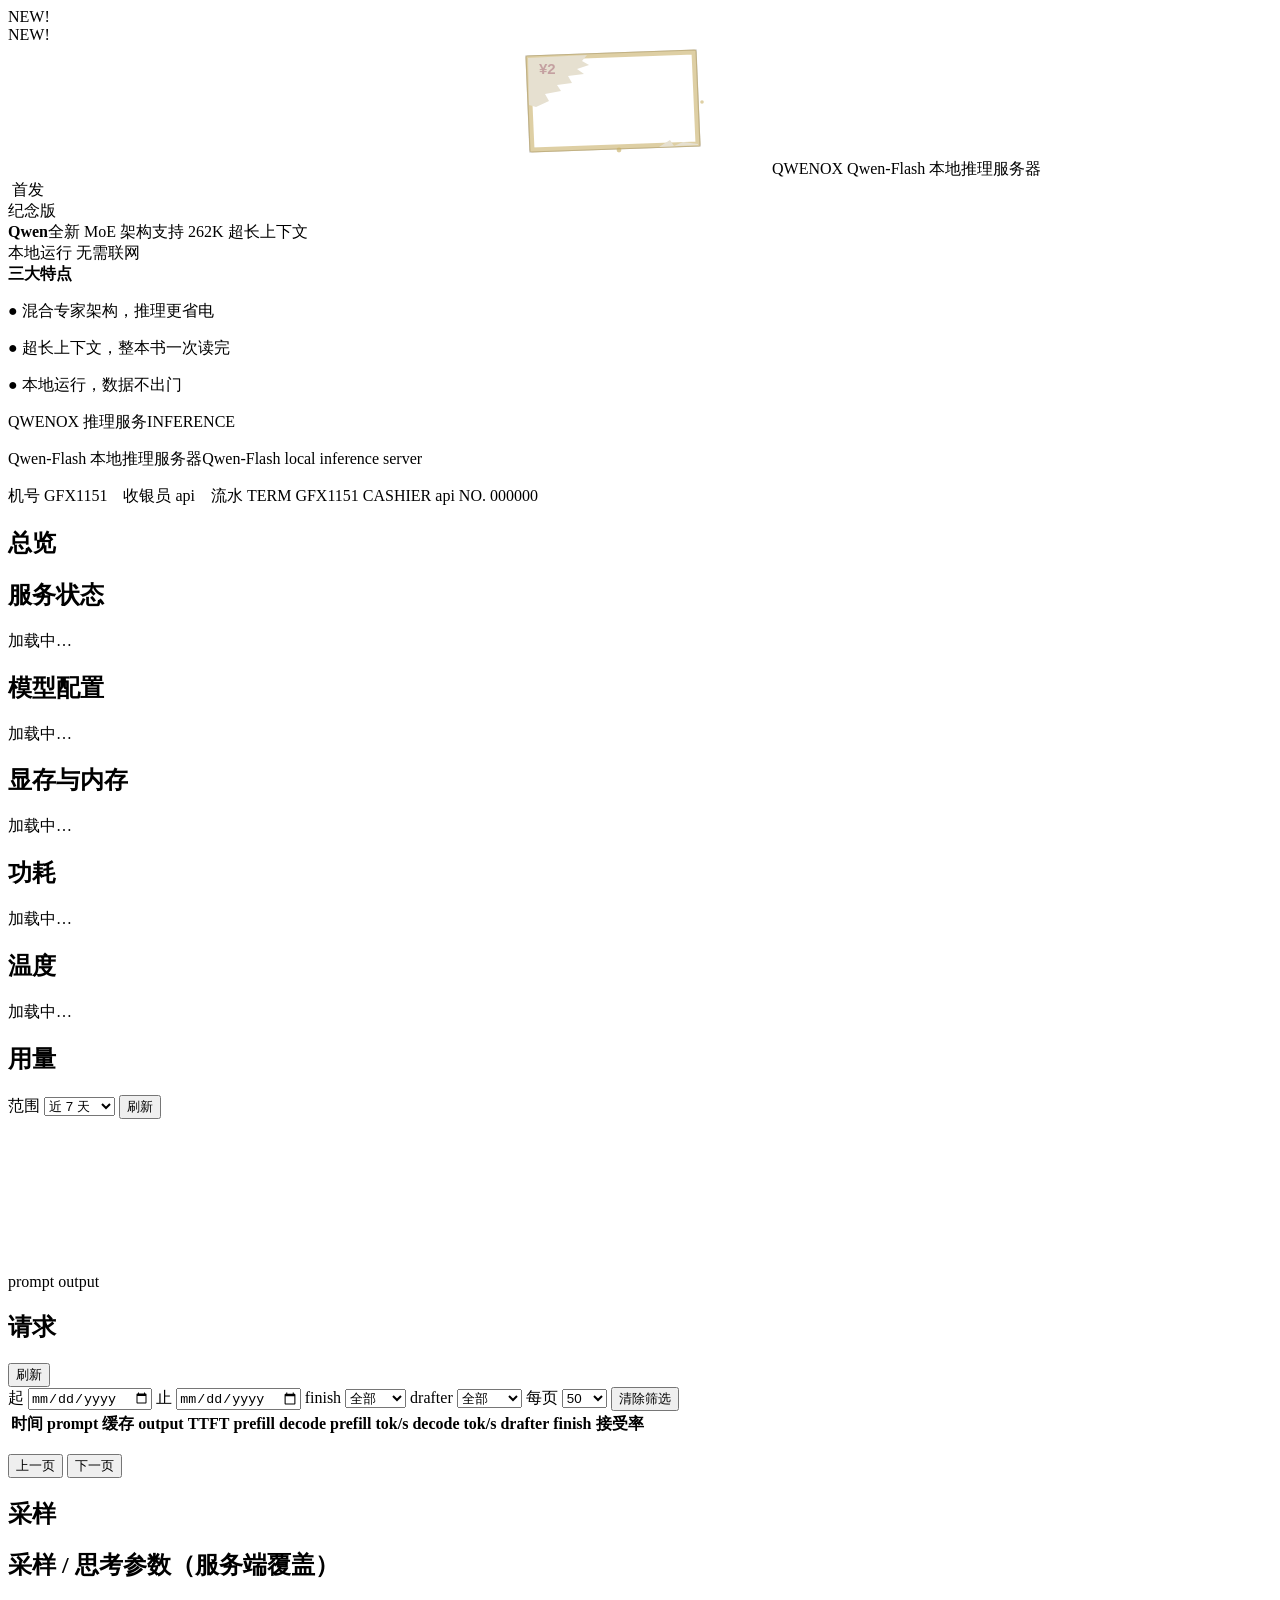
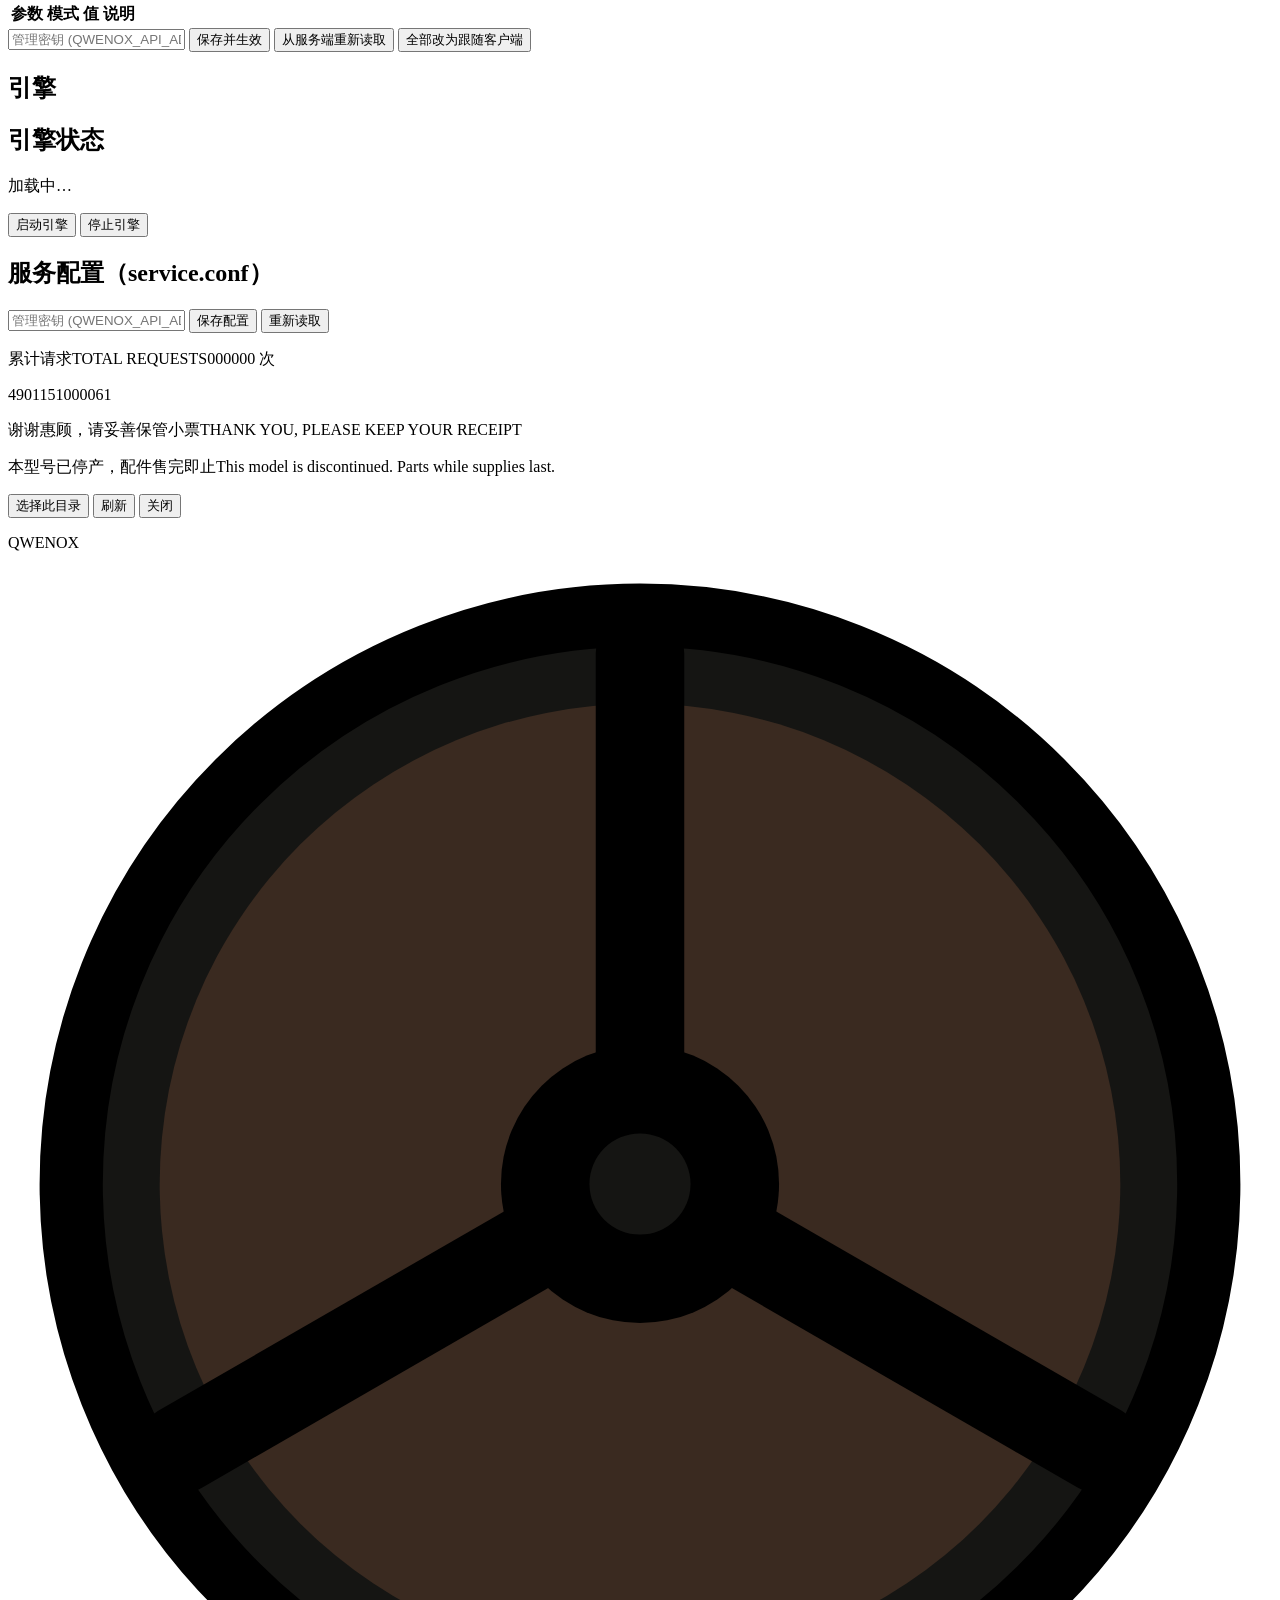
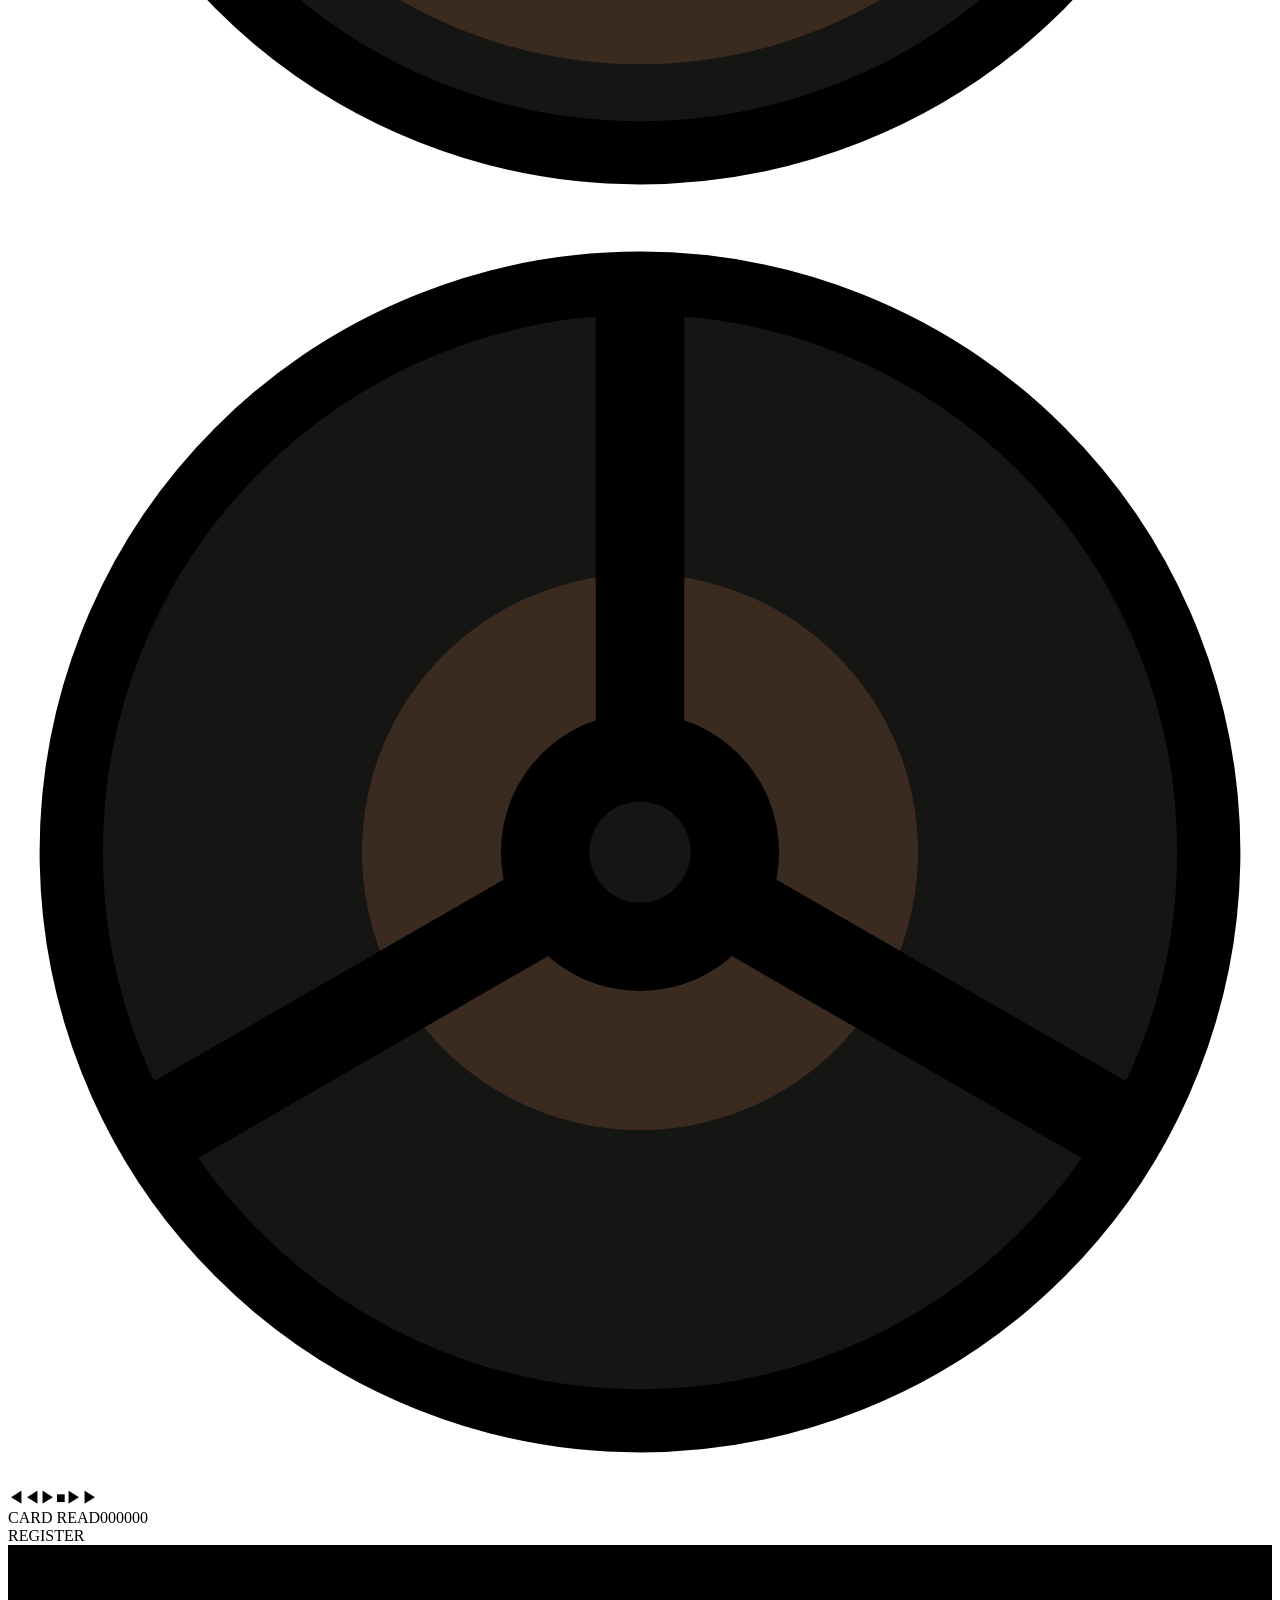
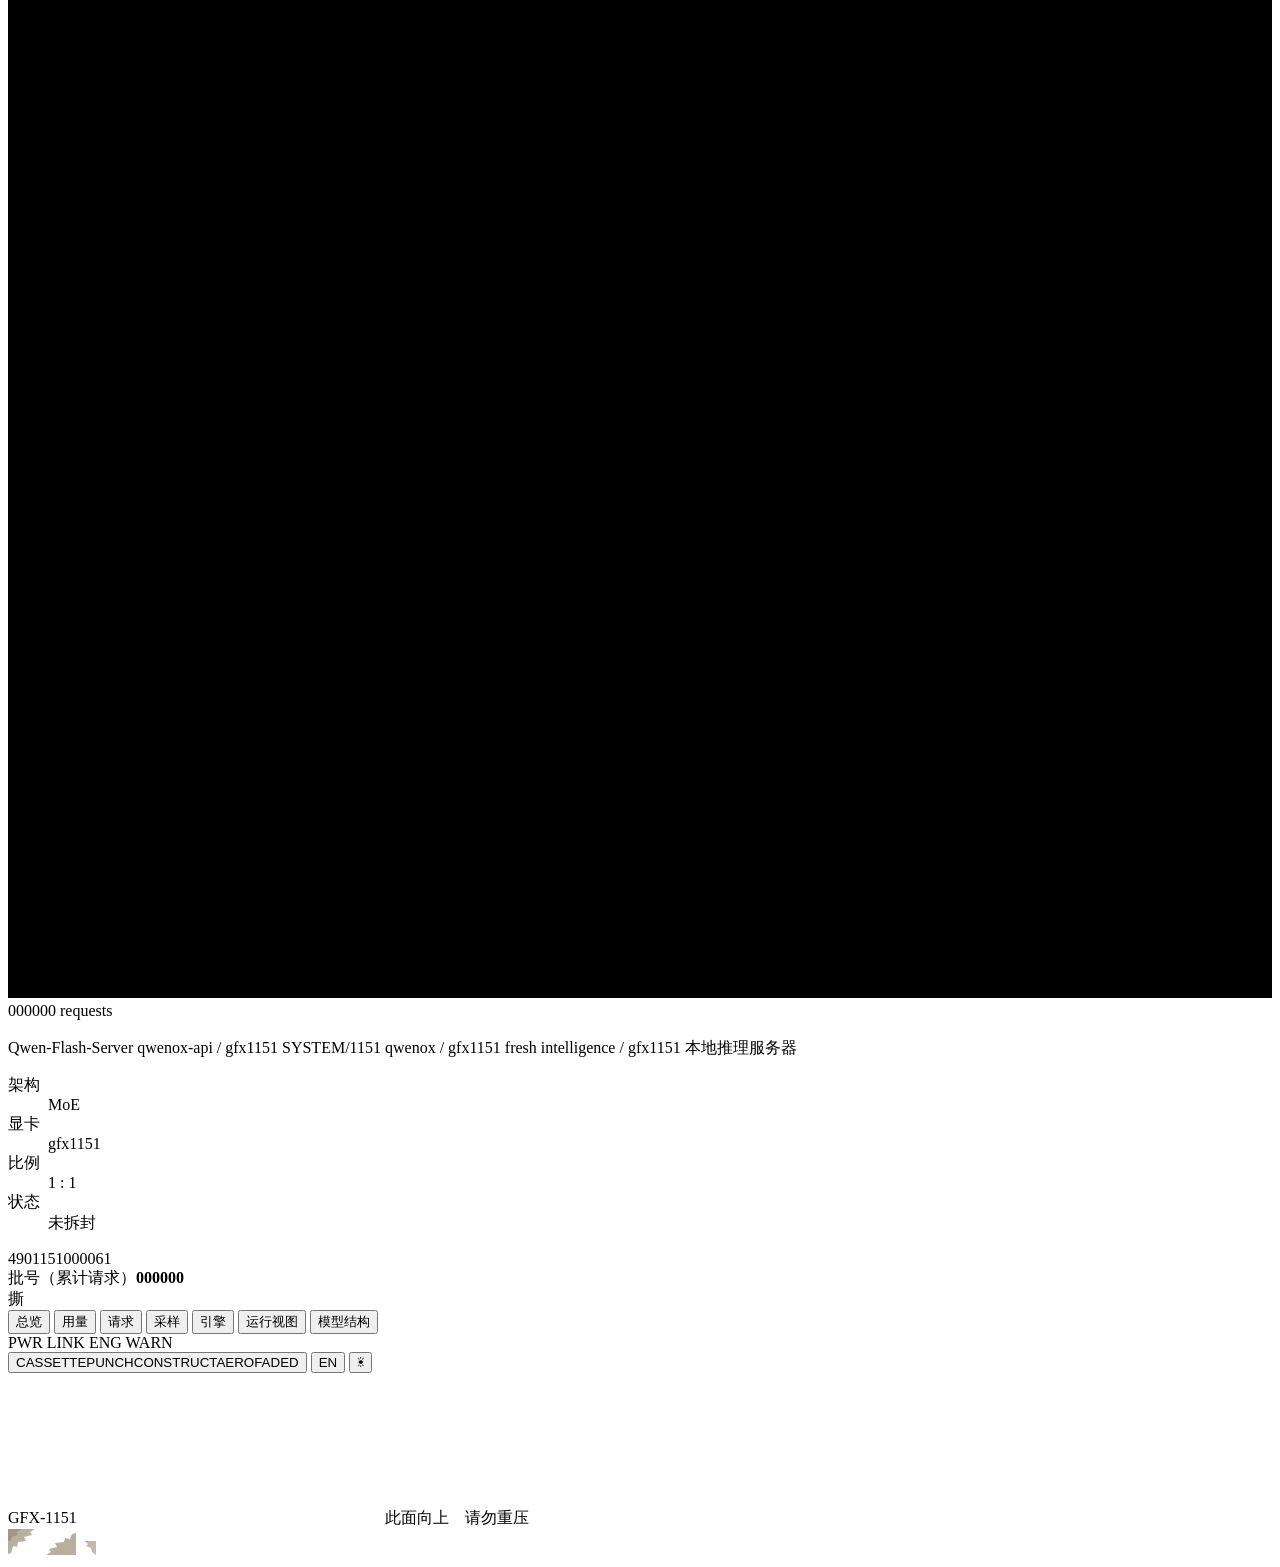
==== src/api/static/index.html @ dedb058b "style：增加faded主题" ====
<!DOCTYPE html>
<html lang="zh-CN" data-style="cassette">
<head>
<meta charset="utf-8">
<meta name="viewport" content="width=device-width, initial-scale=1">
<title data-i18n="app.title">Qwen-Flash-Server 控制台</title>
<!-- 界面风格：每份皮肤的规则都挂在 <html data-style="..."> 下，全部预加载，切换只改属性（不闪屏）。
     新增风格 = 新 skin-*.css + 这里一行 link + app.js STYLES 一项 + 下面脚本白名单一项。 -->
<link rel="stylesheet" href="/skin-cassette.css">
<link rel="stylesheet" href="/skin-punch.css">
<link rel="stylesheet" href="/skin-constructivist.css">
<link rel="stylesheet" href="/skin-aero.css">
<link rel="stylesheet" href="/skin-faded.css">
<script>
  // 首帧前定好风格与明暗，避免先按默认皮肤画一帧再跳；按钮状态由 app.js initStyle/initTheme 同步
  (function () {
    var d = document.documentElement, s = null, t = null;
    try { s = localStorage.getItem("qwenox-style"); t = localStorage.getItem("qwenox-theme"); } catch (e) { /* 隐私模式 */ }
    if (s === "cassette" || s === "punch" || s === "constructivist" || s === "aero" || s === "faded") d.dataset.style = s;
    d.dataset.theme = t || (window.matchMedia("(prefers-color-scheme: dark)").matches ? "dark" : "light");
  })();
</script>
</head>
<body>
<!-- 整页是一台机器：左屏（全部页面内容）、右侧模块、底部按键/指示灯条、铭牌。
     卡带风格 = CRT 绿屏 + 走带模块；打孔机风格 = 连续打印纸 + 读卡机/寄存器灯板；
     构成主义风格 = 红黑新闻纸印刷页 + 海报构图（红楔刺入白圆）；
     Frutiger Aero = 蓝天绿地 + 玻璃面板 + 叶片和水泡；
     褪色包装 = 晒了二十年的推理引擎包装盒（顶面 / 盒面 / 侧板 / 底封口），数据都在一张贴上去的热敏小票上。
     app.js 只按 id / class 取元素，外壳结构纯展示；某一风格专用的装饰件带 .deco-<风格名>，其它风格下隐藏。
     .card 上的 data-seq 是打孔机风格卡片右端序号区打的 8 个字符（app.js 生成孔位）。 -->
<div class="chassis">

<div class="crt">
<!-- 褪色包装的盒面印刷：插画两层（褪色 / 价签下的原色，app.js buildFadedDeco 填入）、日晒、价签残留、
     商标、角色框、卖点。印死在盒上，不随数据变；其它皮肤经 .deco-faded 隐藏 -->
<div class="fade-face deco-faded" aria-hidden="true">
  <div class="fade-print fade-print-old"><div class="fade-burst">NEW!</div></div>
  <div class="fade-sun"></div>
  <div class="fade-print fade-print-orig"><div class="fade-burst">NEW!</div></div>
  <svg class="fade-residue" width="760" height="130">
    <polygon points="518,12 688,6 692,102 522,108" fill="none" stroke="rgba(70,58,36,.38)" stroke-width="1.2"/>
    <polygon points="520,14 686,8 690,100 524,106" fill="none" stroke="rgba(200,176,104,.6)" stroke-width="5" stroke-linejoin="round"/>
    <path d="M520,14 L579,11 L574,17 L581,21 L569,25 L576,30 L560,32 L564,39 L549,41 L553,47 L537,50 L541,57 L528,63 L521,61 Z" fill="#E6E0D0"/>
    <text x="531" y="30" fill="#C4A0A0" font-family="Bahnschrift, Arial" font-weight="700" font-size="15">¥2</text>
    <path d="M651,103 L662,96 L666,102 L675,98 L690,100 L690,101 Z" fill="#E6E0D0"/>
    <circle cx="611" cy="106" r="2.4" fill="rgba(200,176,104,.65)"/>
    <circle cx="694" cy="58" r="1.8" fill="rgba(200,176,104,.6)"/>
  </svg>
  <span class="fade-logo">QWENOX</span>
  <span class="fade-logo-sub">Qwen-Flash 本地推理服务器</span>
  <span class="fade-thumb"></span>
  <div class="fade-qwen">
    <div class="fade-qwen-bg"></div>
    <img src="/qwen-faded.png" alt="">
    <span class="fade-badge">首发<br>纪念版</span>
    <div class="fade-qwen-copy"><b>Qwen</b>全新 MoE 架构<span>支持 262K 超长上下文<br>本地运行 无需联网</span></div>
  </div>
  <div class="fade-feat">
    <b>三大特点</b>
    <p>● 混合专家架构，推理更省电</p>
    <p>● 超长上下文，整本书一次读完</p>
    <p>● 本地运行，数据不出门</p>
  </div>
</div>
<div class="crt-glass">
<span class="fade-tape fade-tape-l deco-faded" aria-hidden="true"></span>
<span class="fade-tape fade-tape-r deco-faded" aria-hidden="true"></span>
<main class="main">
  <!-- 褪色包装：小票票头（流水号 = 累计请求数） -->
  <header class="fade-rhead deco-faded" aria-hidden="true">
    <span class="fade-shop">QWENOX <span class="fade-zh">推理服务</span><span class="fade-en">INFERENCE</span></span>
    <p><span class="fade-zh">Qwen-Flash 本地推理服务器</span><span class="fade-en">Qwen-Flash local inference server</span></p>
    <p class="muted"><span class="fade-zh">机号 GFX1151　收银员 api　流水 </span><span class="fade-en">TERM GFX1151  CASHIER api  NO. </span><span class="fade-count">000000</span></p>
  </header>
  <div class="fade-rrule dbl deco-faded" aria-hidden="true"></div>
  <!-- ======================= 总览 ======================= -->
  <section class="page" id="page-overview">
    <header class="page-head">
      <h1 data-i18n="nav.overview">总览</h1>
      <span class="muted" id="overview-stamp"></span>
    </header>
    <div class="grid">
      <div class="card" data-seq="OVST0010">
        <h2 data-i18n="ov.status">服务状态</h2>
        <dl class="kv" id="ov-status"><div class="kv-row muted" data-i18n="common.loading">加载中…</div></dl>
      </div>
      <div class="card" data-seq="OVMD0020">
        <h2 data-i18n="ov.model">模型配置</h2>
        <dl class="kv" id="ov-model"><div class="kv-row muted" data-i18n="common.loading">加载中…</div></dl>
      </div>
      <div class="card" data-seq="OVMM0030">
        <h2 data-i18n="ov.mem">显存与内存</h2>
        <div id="mem-bars" class="bars"><span class="muted" data-i18n="common.loading">加载中…</span></div>
        <dl class="kv" id="ov-memory"></dl>
      </div>
      <div class="card" data-seq="OVPW0040">
        <h2 data-i18n="ov.power">功耗</h2>
        <dl class="kv" id="ov-power"><div class="kv-row muted" data-i18n="common.loading">加载中…</div></dl>
      </div>
      <div class="card" data-seq="OVTP0050">
        <h2 data-i18n="ov.temp">温度</h2>
        <div id="temp-bars" class="bars"><span class="muted" data-i18n="common.loading">加载中…</span></div>
        <p class="note muted" id="temp-note"></p>
      </div>
    </div>
  </section>

  <!-- ======================= 用量 ======================= -->
  <!-- .fill 页撑满屏幕高度：页头/筛选/分页固定，只有表格或图表区域伸缩（见 skin-*.css .page.fill） -->
  <section class="page fill hidden" id="page-usage">
    <header class="page-head">
      <h1 data-i18n="nav.usage">用量</h1>
      <div class="head-tools">
        <label class="muted"><span data-i18n="usage.range">范围</span>
          <select id="usage-range">
            <option value="7" selected data-i18n="usage.d7">近 7 天</option>
            <option value="14" data-i18n="usage.d14">近 14 天</option>
            <option value="30" data-i18n="usage.d30">近 30 天</option>
          </select>
        </label>
        <button class="btn" id="usage-refresh" data-i18n="common.refresh">刷新</button>
        <span class="muted" id="usage-stamp"></span>
      </div>
    </header>
    <div class="card fill-card">
      <div class="totals" id="usage-totals"></div>
      <div class="chart-box"><canvas id="usage-chart"></canvas>
        <div id="usage-tip" class="chart-tip hidden" role="tooltip"></div></div>
      <div class="card-foot">
        <div class="legend"><span class="lg lg-prompt"></span>prompt
          <span class="lg lg-gen"></span>output</div>
        <p class="note muted" id="usage-note"></p>
      </div>
    </div>
  </section>

  <!-- ======================= 请求 ======================= -->
  <section class="page fill hidden" id="page-requests">
    <header class="page-head">
      <h1 data-i18n="nav.requests">请求</h1>
      <div class="head-tools">
        <button class="btn" id="req-refresh" data-i18n="common.refresh">刷新</button>
        <span class="muted" id="req-stamp"></span>
      </div>
    </header>
    <div class="card fill-card">
      <div class="filters">
        <label><span data-i18n="req.from">起</span> <input type="date" id="req-from"></label>
        <label><span data-i18n="req.to">止</span> <input type="date" id="req-to"></label>
        <label>finish <select id="req-finish"><option value="" data-i18n="common.all">全部</option>
          <option>stop</option><option>length</option><option>cancel</option>
          <option>error</option><option>other</option></select></label>
        <label>drafter <select id="req-drafter"><option value="" data-i18n="common.all">全部</option>
          <option>serial</option><option>mtp</option><option>dflash2</option>
          <option>ngram</option><option>chain</option><option>other</option></select></label>
        <label><span data-i18n="req.size">每页</span> <select id="req-size">
          <option>25</option><option selected>50</option><option>100</option>
        </select></label>
        <button class="btn" id="req-clear" data-i18n="req.clear">清除筛选</button>
      </div>
      <div class="table-wrap">
      <table class="table" id="req-table">
        <thead><tr>
          <th data-i18n="req.time">时间</th><th class="r">prompt</th>
          <th class="r" data-i18n="req.cache">缓存</th>
          <th class="r">output</th><th class="r">TTFT</th><th class="r">prefill</th>
          <th class="r">decode</th><th class="r">prefill tok/s</th>
          <th class="r">decode tok/s <span class="th-avg" id="req-avg-decode"></span></th>
          <th>drafter</th><th>finish</th><th class="r" data-i18n="req.accept">接受率</th>
        </tr></thead>
        <tbody></tbody>
      </table>
      </div>
      <div class="card-foot pager">
        <p class="note muted" id="req-note"></p>
        <div class="pager-ctl">
          <button class="btn" id="req-prev" data-i18n="req.prev_page">上一页</button>
          <span id="req-pageinfo" class="muted"></span>
          <button class="btn" id="req-next" data-i18n="req.next_page">下一页</button>
        </div>
      </div>
    </div>
  </section>

  <!-- ======================= 采样 ======================= -->
  <section class="page hidden" id="page-sample">
    <header class="page-head">
      <h1 data-i18n="nav.sample">采样</h1>
      <span class="muted small" id="ovr-meta"></span>
    </header>
    <div class="card" data-seq="SMPL0010">
      <h2 data-i18n="ovr.title">采样 / 思考参数（服务端覆盖）</h2>
      <p class="note muted ovr-hint" data-i18n="ovr.hint"></p>
      <div class="table-wrap">
      <table class="table" id="ovr-table">
        <thead><tr>
          <th data-i18n="ovr.th_param">参数</th><th data-i18n="ovr.th_mode">模式</th>
          <th data-i18n="ovr.th_value">值</th><th data-i18n="ovr.th_note">说明</th>
        </tr></thead>
        <tbody id="ovr-body"></tbody>
      </table>
      </div>
      <div class="head-tools ovr-actions">
        <input id="ovr-key" type="password" class="hidden"
               placeholder="管理密钥 (QWENOX_API_ADMIN_KEY)" data-i18n-placeholder="ovr.key_ph">
        <button class="btn primary" id="ovr-save" data-i18n="ovr.save">保存并生效</button>
        <button class="btn" id="ovr-reload" data-i18n="ovr.reload">从服务端重新读取</button>
        <button class="btn" id="ovr-clear" data-i18n="ovr.clear">全部改为跟随客户端</button>
        <span class="muted small" id="ovr-status"></span>
      </div>
      <p class="note form-err hidden" id="ovr-err"></p>
    </div>
  </section>
  <!-- ======================= 引擎 / 设置 ======================= -->
  <section class="page hidden" id="page-engine">
    <header class="page-head">
      <h1 data-i18n="nav.engine">引擎</h1>
      <span class="muted" id="eng-stamp"></span>
    </header>
    <div class="card" data-seq="ENGS0010">
      <h2 data-i18n="eng.status">引擎状态</h2>
      <dl class="kv" id="eng-status"><div class="kv-row muted" data-i18n="common.loading">加载中…</div></dl>
      <div class="head-tools eng-actions" id="eng-actions">
        <button class="btn primary" id="eng-start" data-i18n="eng.start">启动引擎</button>
        <button class="btn" id="eng-stop" data-i18n="eng.stop">停止引擎</button>
      </div>
      <p class="note muted hidden" id="eng-nocontrol" data-i18n="eng.nocontrol"></p>
      <p class="note form-err hidden" id="eng-err"></p>
    </div>
    <div class="card" data-seq="ENGC0020">
      <h2 data-i18n="cfg.title">服务配置（service.conf）</h2>
      <p class="note muted cfg-hint" data-i18n="cfg.hint"></p>
      <div id="cfg-form"></div>
      <div class="head-tools cfg-actions">
        <input id="cfg-key" type="password" class="hidden"
               placeholder="管理密钥 (QWENOX_API_ADMIN_KEY)" data-i18n-placeholder="ovr.key_ph">
        <button class="btn primary" id="cfg-save" data-i18n="cfg.save">保存配置</button>
        <button class="btn" id="cfg-reload" data-i18n="cfg.reload">重新读取</button>
        <span class="muted small" id="cfg-status"></span>
      </div>
      <p class="note form-err hidden" id="cfg-err"></p>
    </div>
  </section>
  <!-- 褪色包装：小票票尾 -->
  <div class="fade-rrule dbl deco-faded" aria-hidden="true"></div>
  <footer class="fade-rfoot deco-faded" aria-hidden="true">
    <p class="fade-rsum"><span><span class="fade-zh">累计请求</span><span class="fade-en">TOTAL REQUESTS</span></span><span><span class="fade-count">000000</span><span class="fade-zh"> 次</span></span></p>
    <span class="fade-barcode" data-code="4901151000061"></span>
    <p class="muted">4901151000061</p>
    <div class="fade-rrule"></div>
    <p><span class="fade-zh">谢谢惠顾，请妥善保管小票</span><span class="fade-en">THANK YOU, PLEASE KEEP YOUR RECEIPT</span></p>
    <p class="muted"><span class="fade-zh">本型号已停产，配件售完即止</span><span class="fade-en">This model is discontinued. Parts while supplies last.</span></p>
  </footer>
</main>

<!-- 文件选择弹窗：权重路径键的"浏览"按钮打开，可逐层进入项目根目录内的子目录（/admin/files，服务端限制越界） -->
<div class="fpick-overlay hidden" id="fpick">
  <div class="fpick">
    <div class="fpick-head">
      <span class="fpick-title" id="fpick-title"></span>
      <button class="btn hidden" id="fpick-here" data-i18n="cfg.pick_here">选择此目录</button>
      <button class="btn" id="fpick-refresh" data-i18n="common.refresh">刷新</button>
      <button class="btn" id="fpick-close" data-i18n="common.close">关闭</button>
    </div>
    <div class="fpick-list" id="fpick-list"></div>
    <p class="note muted fpick-foot" id="fpick-foot"></p>
  </div>
</div>
</div>
</div>

<!-- 右侧模块（纯指示，不可点）。卡带：推理中磁带轮转动，▶ / ■ 键随忙闲自动按下。
     打孔机：推理中读卡机一张张吸卡、寄存器灯乱闪，空闲灯停在固定图案，未启动全灭；计数器 = 累计请求数（/reqstat/page total）。
     构成主义：推理中红楔往复推进、小方块旋转，启动中红楔闪，未启动 / 断开时红色褪成灰；大号数字同为累计请求数。
     Frutiger Aero：推理中水泡上浮，启动中场景呼吸，未启动 / 断开时降低饱和度。 -->
<aside class="sidebar">
  <div class="brand">
    <div class="fade-mast deco-faded" aria-hidden="true">QWENOX</div>
    <div class="reel-window deco-cassette" aria-hidden="true">
      <svg class="reel reel-l" viewBox="-50 -50 100 100"><circle r="46" fill="#151513"/><circle r="38" fill="#3a2a20"/><circle r="45" fill="none" stroke="currentColor" stroke-width="5"/><g stroke="currentColor" stroke-width="7" stroke-linecap="round"><line x2="0" y2="-42"/><line x2="36.4" y2="21"/><line x2="-36.4" y2="21"/></g><circle r="11" fill="currentColor"/><circle r="4" fill="#151513"/></svg>
      <span class="tape-bridge"></span>
      <svg class="reel reel-r" viewBox="-50 -50 100 100"><circle r="46" fill="#151513"/><circle r="22" fill="#3a2a20"/><circle r="45" fill="none" stroke="currentColor" stroke-width="5"/><g stroke="currentColor" stroke-width="7" stroke-linecap="round"><line x2="0" y2="-42"/><line x2="36.4" y2="21"/><line x2="-36.4" y2="21"/></g><circle r="11" fill="currentColor"/><circle r="4" fill="#151513"/></svg>
    </div>
    <div class="transport deco-cassette" aria-hidden="true">
      <span class="tk">◀◀</span><span class="tk tk-play">▶</span><span class="tk tk-stop">■</span><span class="tk">▶▶</span>
    </div>
    <div class="reader deco-punch" aria-hidden="true">
      <div class="reader-window">
        <div class="hopper"><span class="dc"></span><span class="dc"></span><span class="dc"></span><span class="dc"></span><span class="dc"></span></div>
      </div>
      <div class="reader-caption"><span class="engr">CARD READ</span><span class="counter" id="reader-count">000000</span></div>
    </div>
    <div class="lampboard deco-punch" aria-hidden="true">
      <div class="lamps" id="lamps"></div>
      <span class="engr">REGISTER</span>
    </div>
    <svg class="proun deco-constructivist" viewBox="0 0 240 200" aria-hidden="true">
      <rect class="pr-light" width="240" height="200"/>
      <polygon class="pr-dark" points="120,0 240,0 240,200 70,200"/>
      <circle class="pr-light" cx="160" cy="94" r="52"/>
      <rect class="pr-dark" x="34" y="22" width="12" height="12"/>
      <rect class="pr-dark" x="20" y="164" width="52" height="8" transform="rotate(-18 46 168)"/>
      <line class="pr-line" x1="132" y1="178" x2="230" y2="146"/>
      <g class="pr-wedge"><polygon class="pr-red" points="12,58 150,94 12,130"/></g>
      <rect class="pr-red pr-spin" x="194" y="20" width="20" height="20" transform="rotate(15 204 30)"/>
    </svg>
    <div class="pr-count-row deco-constructivist" aria-hidden="true">
      <span class="pr-count" id="proun-count">000000</span>
      <span class="pr-count-label">requests</span>
    </div>
    <div class="aero-scene deco-aero" aria-hidden="true">
      <img class="aero-landscape" src="/aero-landscape.svg" alt="">
      <span class="aero-bubble b1"></span>
      <span class="aero-bubble b2"></span>
      <span class="aero-bubble b3"></span>
    </div>
    <div class="deck-label">
      <span class="brand-name">Qwen-Flash-Server</span>
      <span class="deck-sub deco-cassette" aria-hidden="true">qwenox-api / gfx1151</span>
      <span class="deck-sub deco-punch" aria-hidden="true">SYSTEM/1151</span>
      <span class="deck-sub deco-constructivist" aria-hidden="true">qwenox / gfx1151</span>
      <span class="deck-sub deco-aero" aria-hidden="true">fresh intelligence / gfx1151</span>
      <span class="deck-sub deco-faded" aria-hidden="true">本地推理服务器</span>
    </div>
    <!-- 褪色包装的侧板：规格 + 条码（批号 = 累计请求数） -->
    <div class="fade-side deco-faded" aria-hidden="true">
      <dl class="fade-spec">
        <div><dt>架构</dt><dd>MoE</dd></div>
        <div><dt>显卡</dt><dd>gfx1151</dd></div>
        <div><dt>比例</dt><dd>1 : 1</dd></div>
        <div><dt>状态</dt><dd>未拆封</dd></div>
      </dl>
      <div class="fade-upc">
        <span class="fade-barcode" data-code="4901151000061"></span>
        <div class="fade-upc-num"><span>4</span><span>901151</span><span>000061</span></div>
        <div class="fade-lot"><span>批号（累计请求）</span><b class="fade-count">000000</b></div>
      </div>
    </div>
  </div>
</aside>

<!-- 底部控制条：F 键 = 页面导航；指示灯排；旋钮 = 界面风格（每档一种）；两个拨杆开关 = 语言 / 明暗主题 -->
<div class="console">
  <span class="fade-perf deco-faded" aria-hidden="true"></span>
  <span class="fade-pull deco-faded" aria-hidden="true">撕</span>
  <nav class="nav" id="nav">
    <button class="nav-btn" data-route="overview" data-i18n="nav.overview">总览</button>
    <button class="nav-btn" data-route="usage" data-i18n="nav.usage">用量</button>
    <button class="nav-btn" data-route="requests" data-i18n="nav.requests">请求</button>
    <button class="nav-btn" data-route="sample" data-i18n="nav.sample">采样</button>
    <button class="nav-btn" data-route="engine" data-i18n="nav.engine">引擎</button>
    <button class="nav-btn" data-open="/viz-live" data-i18n="nav.viz_live" data-i18n-title="hint.viz_live" title="实时显示每个 token 选了哪些专家（需 service.conf VIZ=1）">运行视图</button>
    <button class="nav-btn" data-open="/viz-model" data-i18n="nav.viz_model" data-i18n-title="hint.viz_model" title="模型结构的 3D 视图">模型结构</button>
  </nav>
  <div class="leds">
    <span class="led"><i class="lamp lamp-pwr" data-i18n-title="led.pwr_tip" title="电源"></i>PWR</span>
    <span class="led"><i class="lamp lamp-link" data-i18n-title="led.link_tip" title="与 API 的连接"></i>LINK</span>
    <span class="led"><span class="brand-dot" id="busy-dot"></span>ENG</span>
    <span class="led"><i class="lamp lamp-warn" data-i18n-title="led.warn_tip" title="告警"></i>WARN</span>
  </div>
  <div class="sidebar-foot">
    <button class="style-knob" id="style-btn" data-pos="cassette" data-i18n-title="hint.style" title="切换界面风格">
      <span class="sk-scale"><span class="sk-a">CASSETTE</span><span class="sk-b">PUNCH</span><span class="sk-c">CONSTRUCT</span><span class="sk-d">AERO</span><span class="sk-e">FADED</span></span>
      <span class="sk-dial"><span class="sk-pointer"></span></span>
    </button>
    <button class="hw-switch" id="lang-btn">
      <span class="hw-switch-slot"><span class="hw-switch-knob"></span></span>
      <span class="hw-switch-label">EN</span>
    </button>
    <button class="hw-switch" id="theme-btn" data-i18n-title="hint.theme" title="切换明暗主题">
      <span class="hw-switch-slot"><span class="hw-switch-knob"></span></span>
      <span class="hw-switch-label">☀</span>
    </button>
  </div>
</div>

<div class="plate" aria-hidden="true">
  <span class="plate-tag">GFX-1151</span>
  <span class="plate-stripes deco-cassette"></span>
  <svg class="plate-tape deco-punch" id="plate-tape"></svg>
  <span class="plate-rule deco-constructivist"></span>
  <span class="plate-aero deco-aero"></span>
  <!-- 褪色包装的顶面：印厂色控条（C 还在，M 褪成粉，Y 几乎变回纸色，K 发蓝） -->
  <span class="fade-cbar deco-faded"><i class="c"></i><i class="c5"></i><i class="m"></i><i class="m5"></i><i class="y"></i><i class="y5"></i><i class="k"></i><i class="k5"></i></span>
  <span class="fade-plate-note deco-faded">此面向上　请勿重压</span>
</div>

<!-- 褪色包装：压扁的盒角，露出灰纸芯 -->
<svg class="fade-corner fade-corner-tl deco-faded" width="30" height="26" aria-hidden="true"><path d="M0 0 H27 L22 3 L24 6 L16 8 L18 12 L10 13 L9 18 L5 17 L3 24 L0 25 Z" fill="#B7B09F"/><path d="M0 0 H14 L9 3 L10 6 L4 8 L2 12 L0 12 Z" fill="#9F9888"/></svg>
<svg class="fade-corner fade-corner-br deco-faded" width="34" height="22" aria-hidden="true"><path d="M34 22 H4 L9 19 L7 16 L15 14 L13 10 L22 9 L23 5 L28 6 L30 1 L34 0 Z" fill="#B7B09F"/></svg>
<svg class="fade-corner fade-corner-tr deco-faded" width="16" height="14" aria-hidden="true"><path d="M16 0 H4 L8 3 L6 5 L11 7 L12 11 L16 14 Z" fill="#C2BBAA"/></svg>

</div>


<script src="/app.js"></script>
</body>
</html>
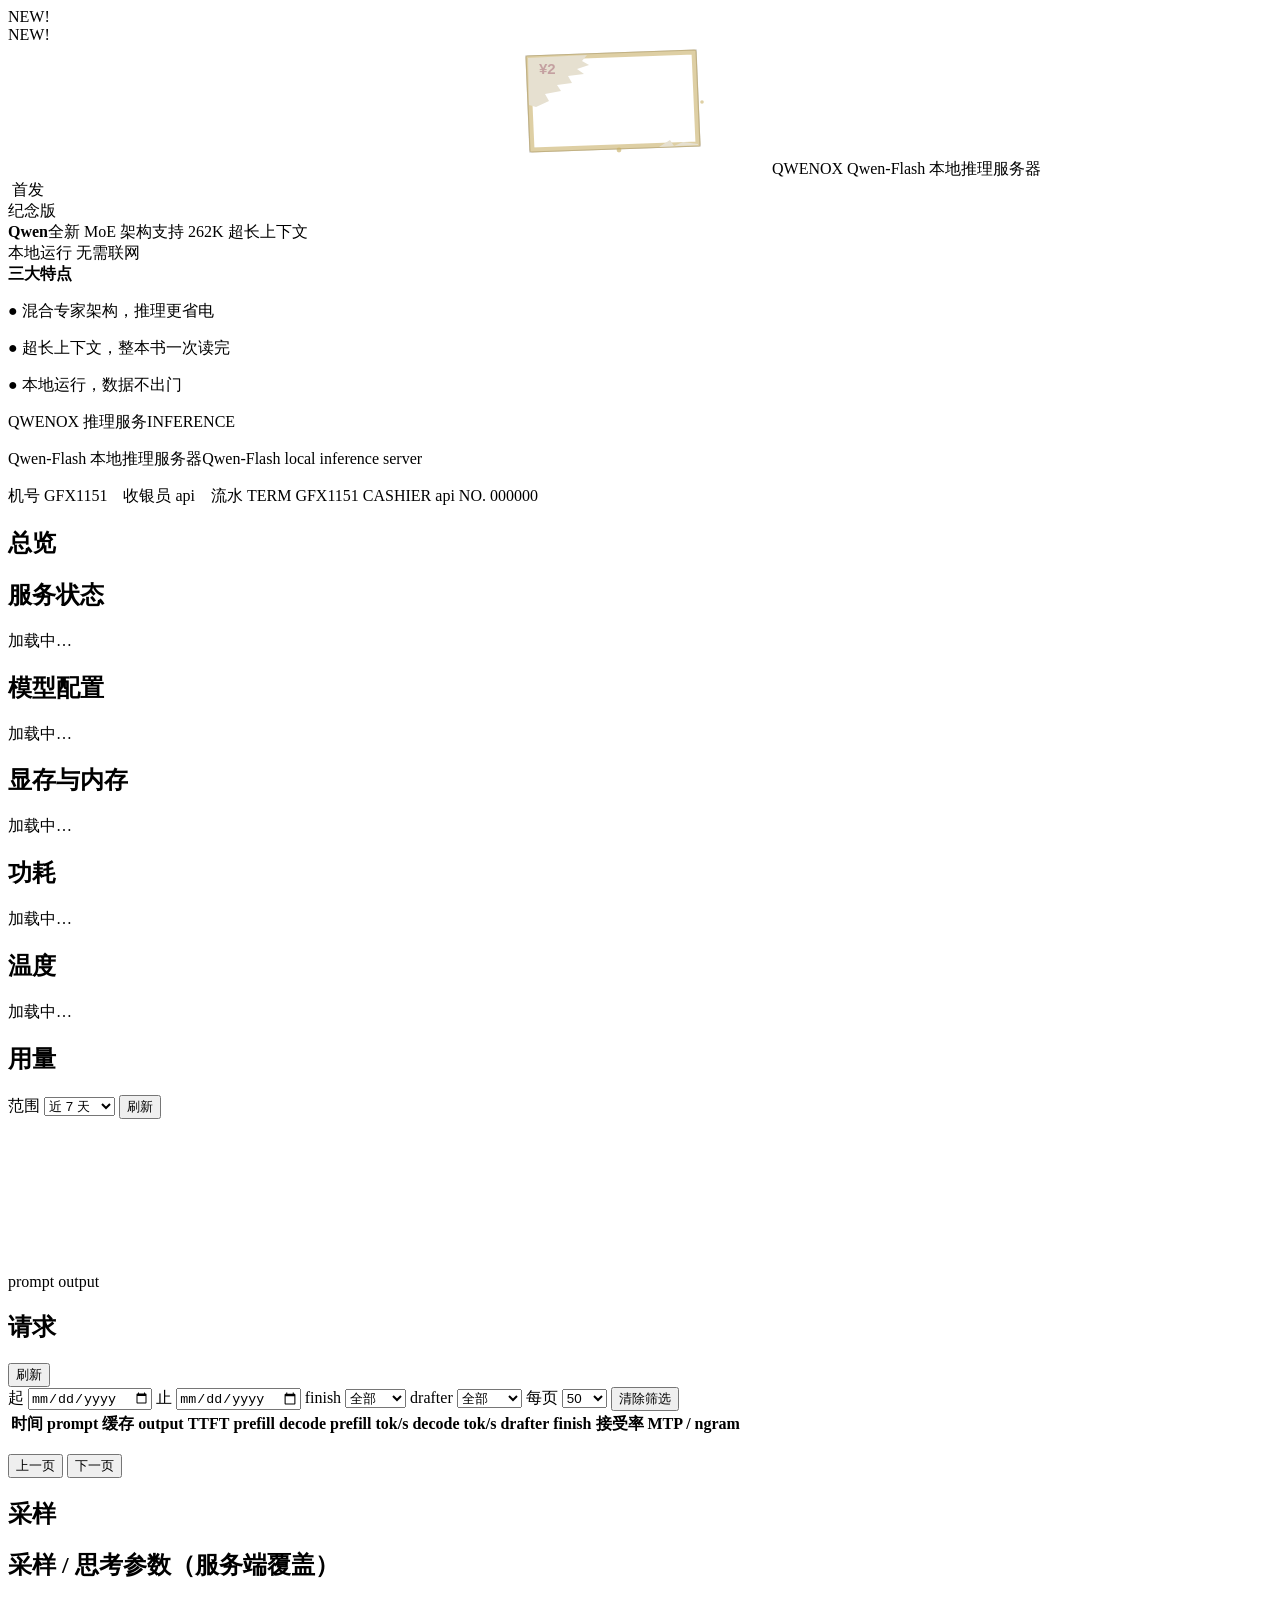
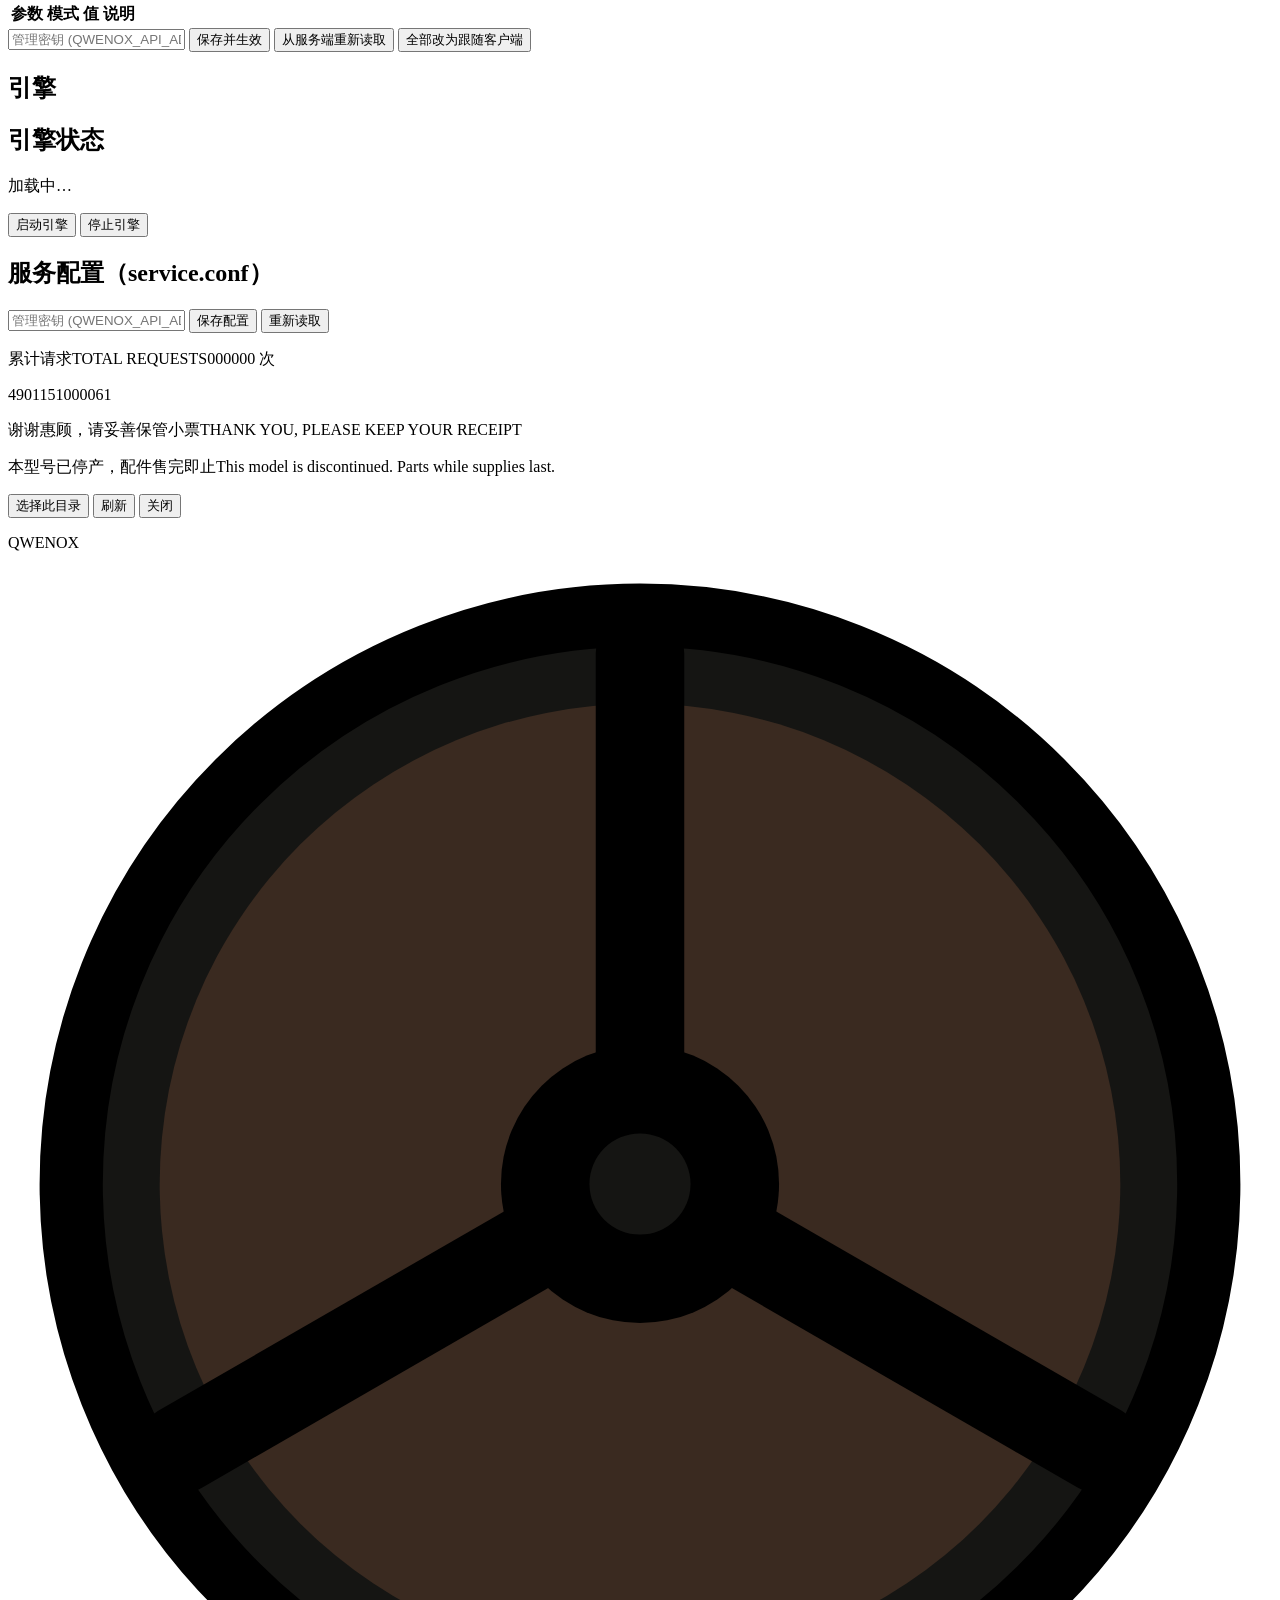
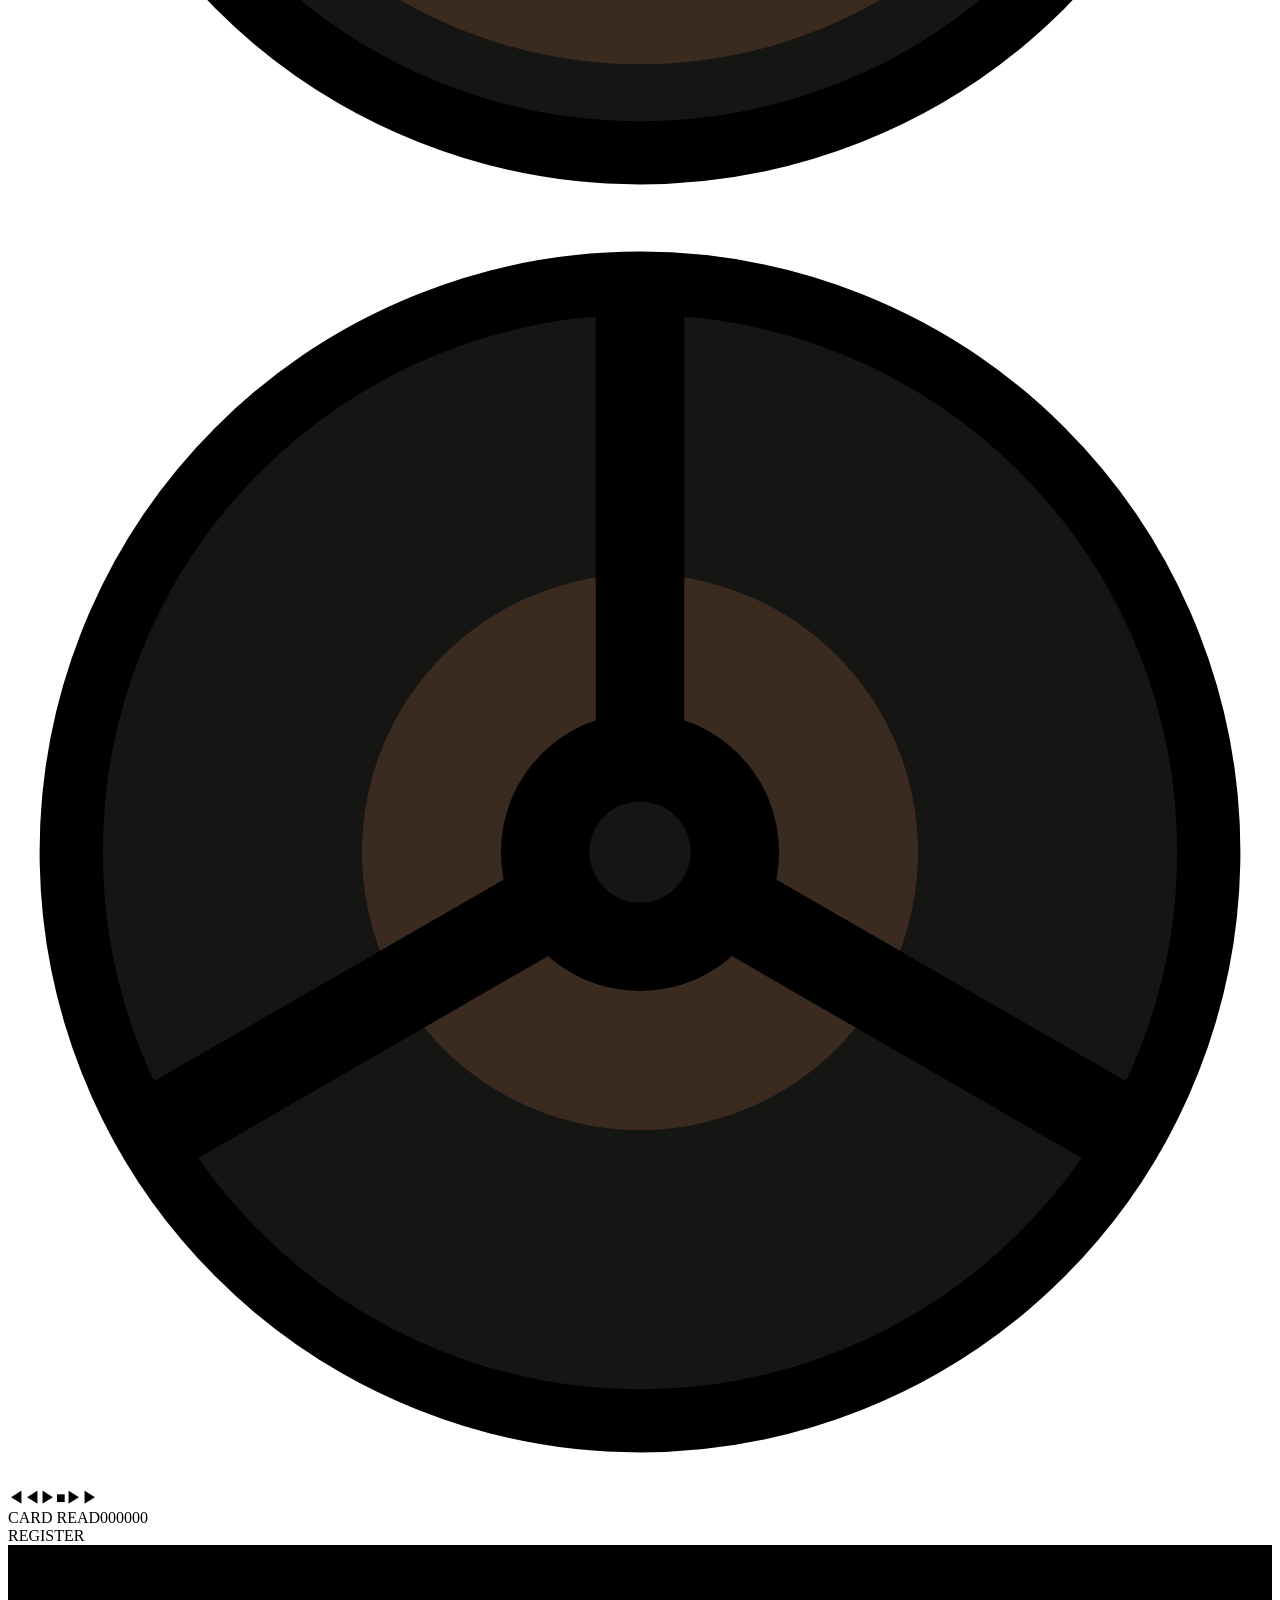
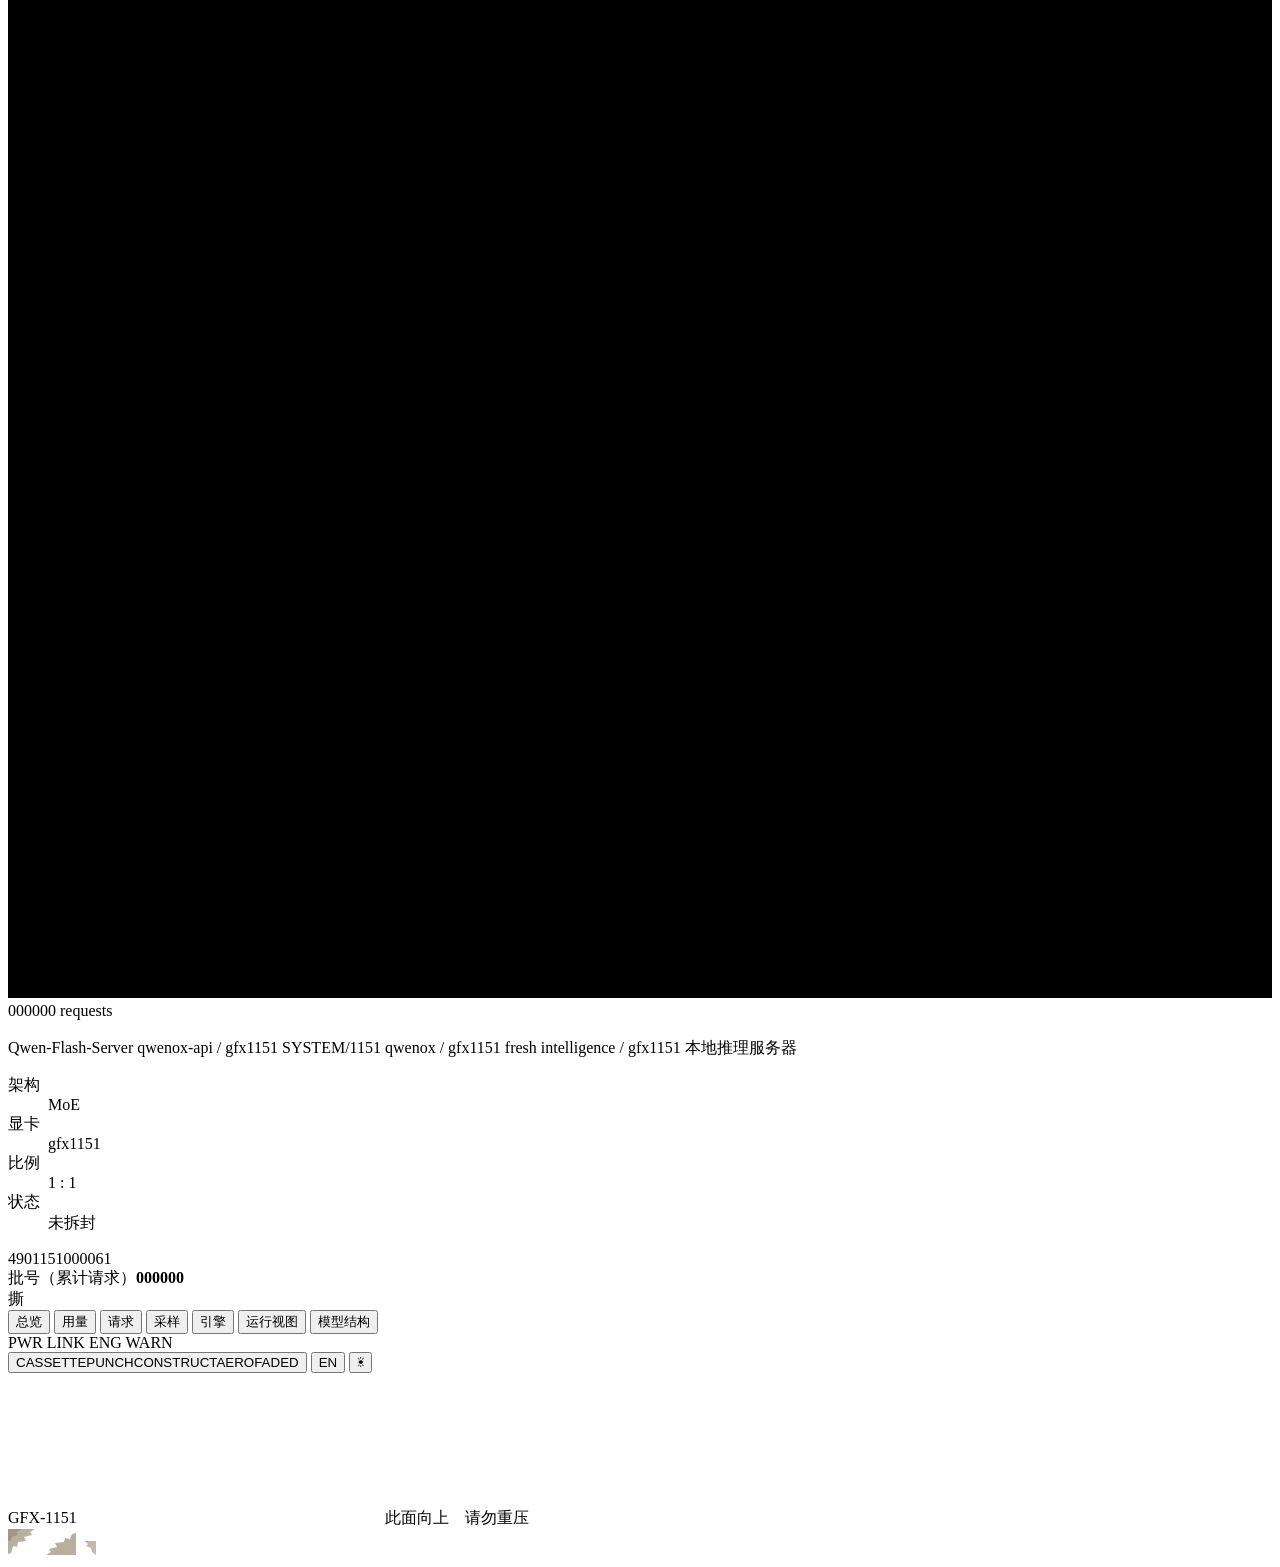
==== commit ebbd77d4: "feat: 接受率按 MTP 草稿头 / ngram 分开统计（D 行 + reqstat v2 + 控制台） 原先每个请求只有一个合计接受率 = 全部已接受草稿 / 全部草稿，ngram（promp" ====
--- a/src/api/static/index.html
+++ b/src/api/static/index.html
@@ -167,7 +167,7 @@
           <th class="r">output</th><th class="r">TTFT</th><th class="r">prefill</th>
           <th class="r">decode</th><th class="r">prefill tok/s</th>
           <th class="r">decode tok/s <span class="th-avg" id="req-avg-decode"></span></th>
-          <th>drafter</th><th>finish</th><th class="r" data-i18n="req.accept">接受率</th>
+          <th>drafter</th><th>finish</th><th class="r" data-i18n="req.accept">接受率 MTP / ngram</th>
         </tr></thead>
         <tbody></tbody>
       </table>
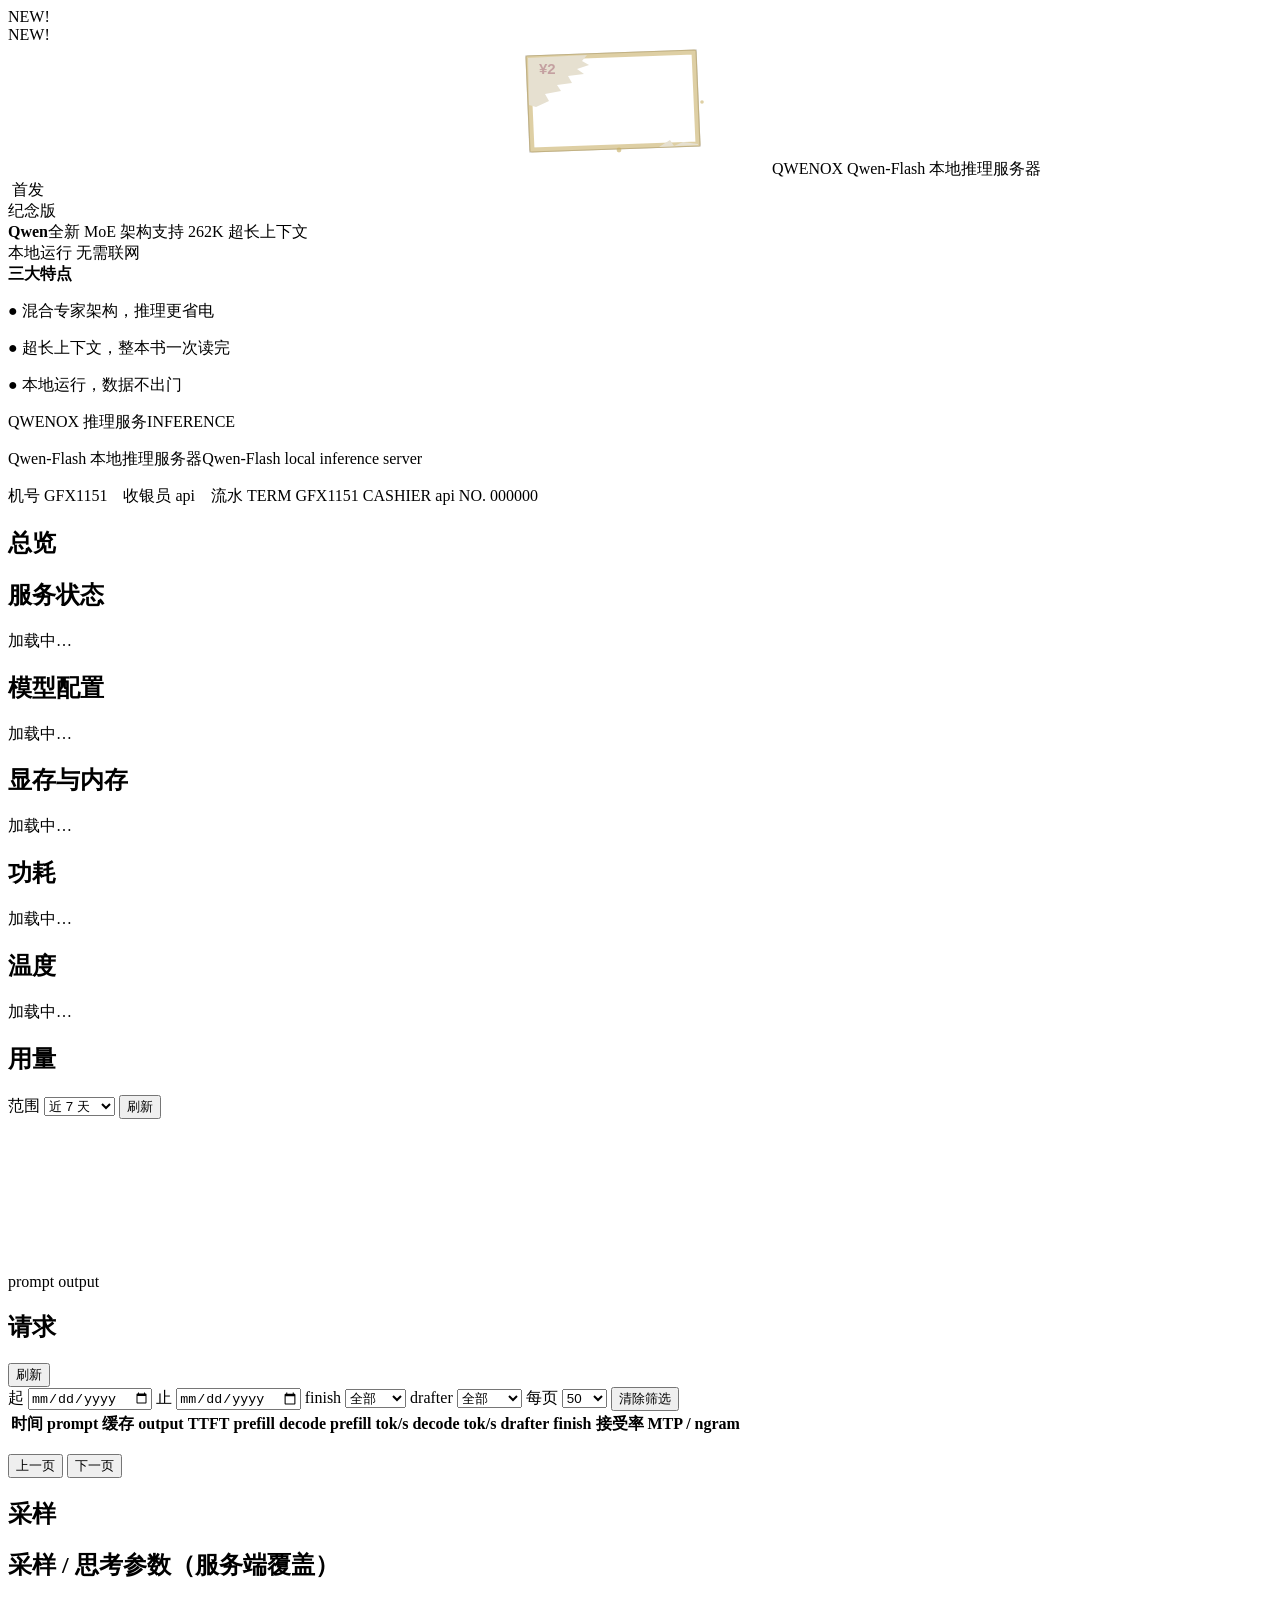
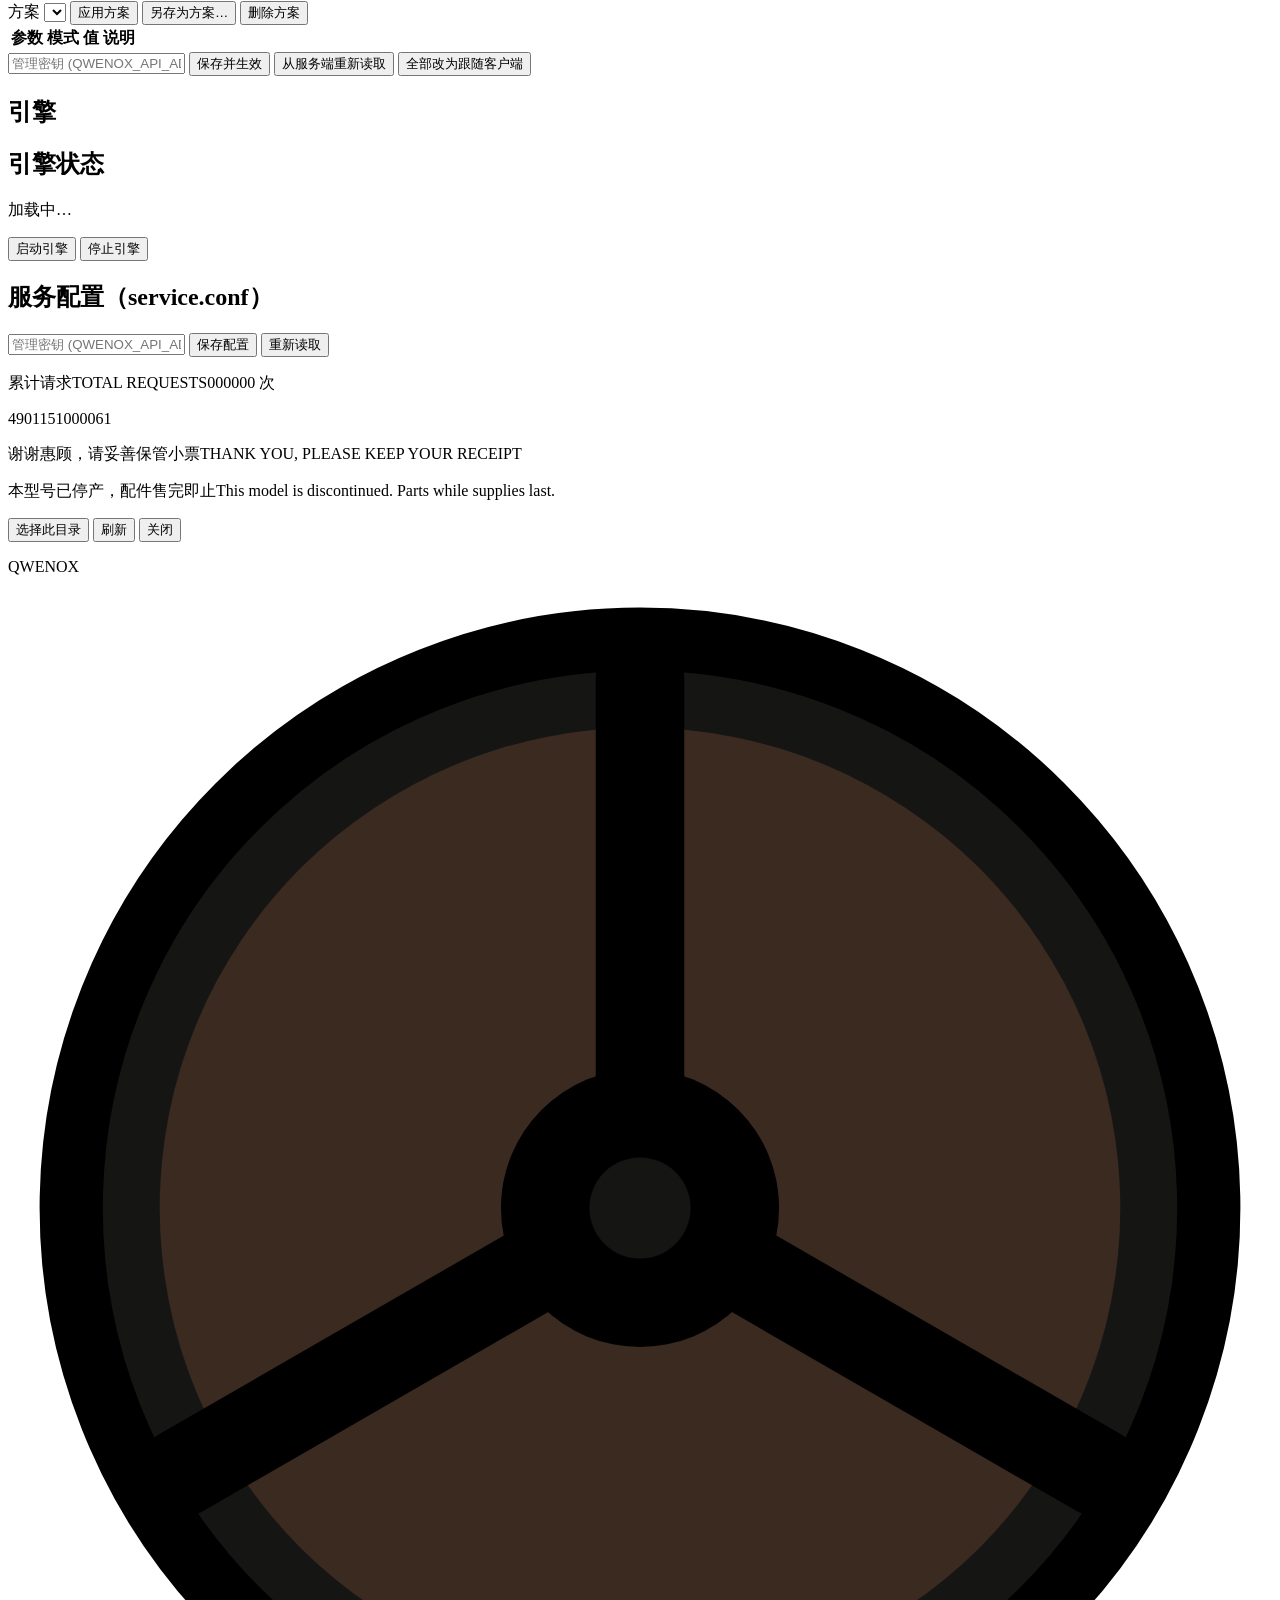
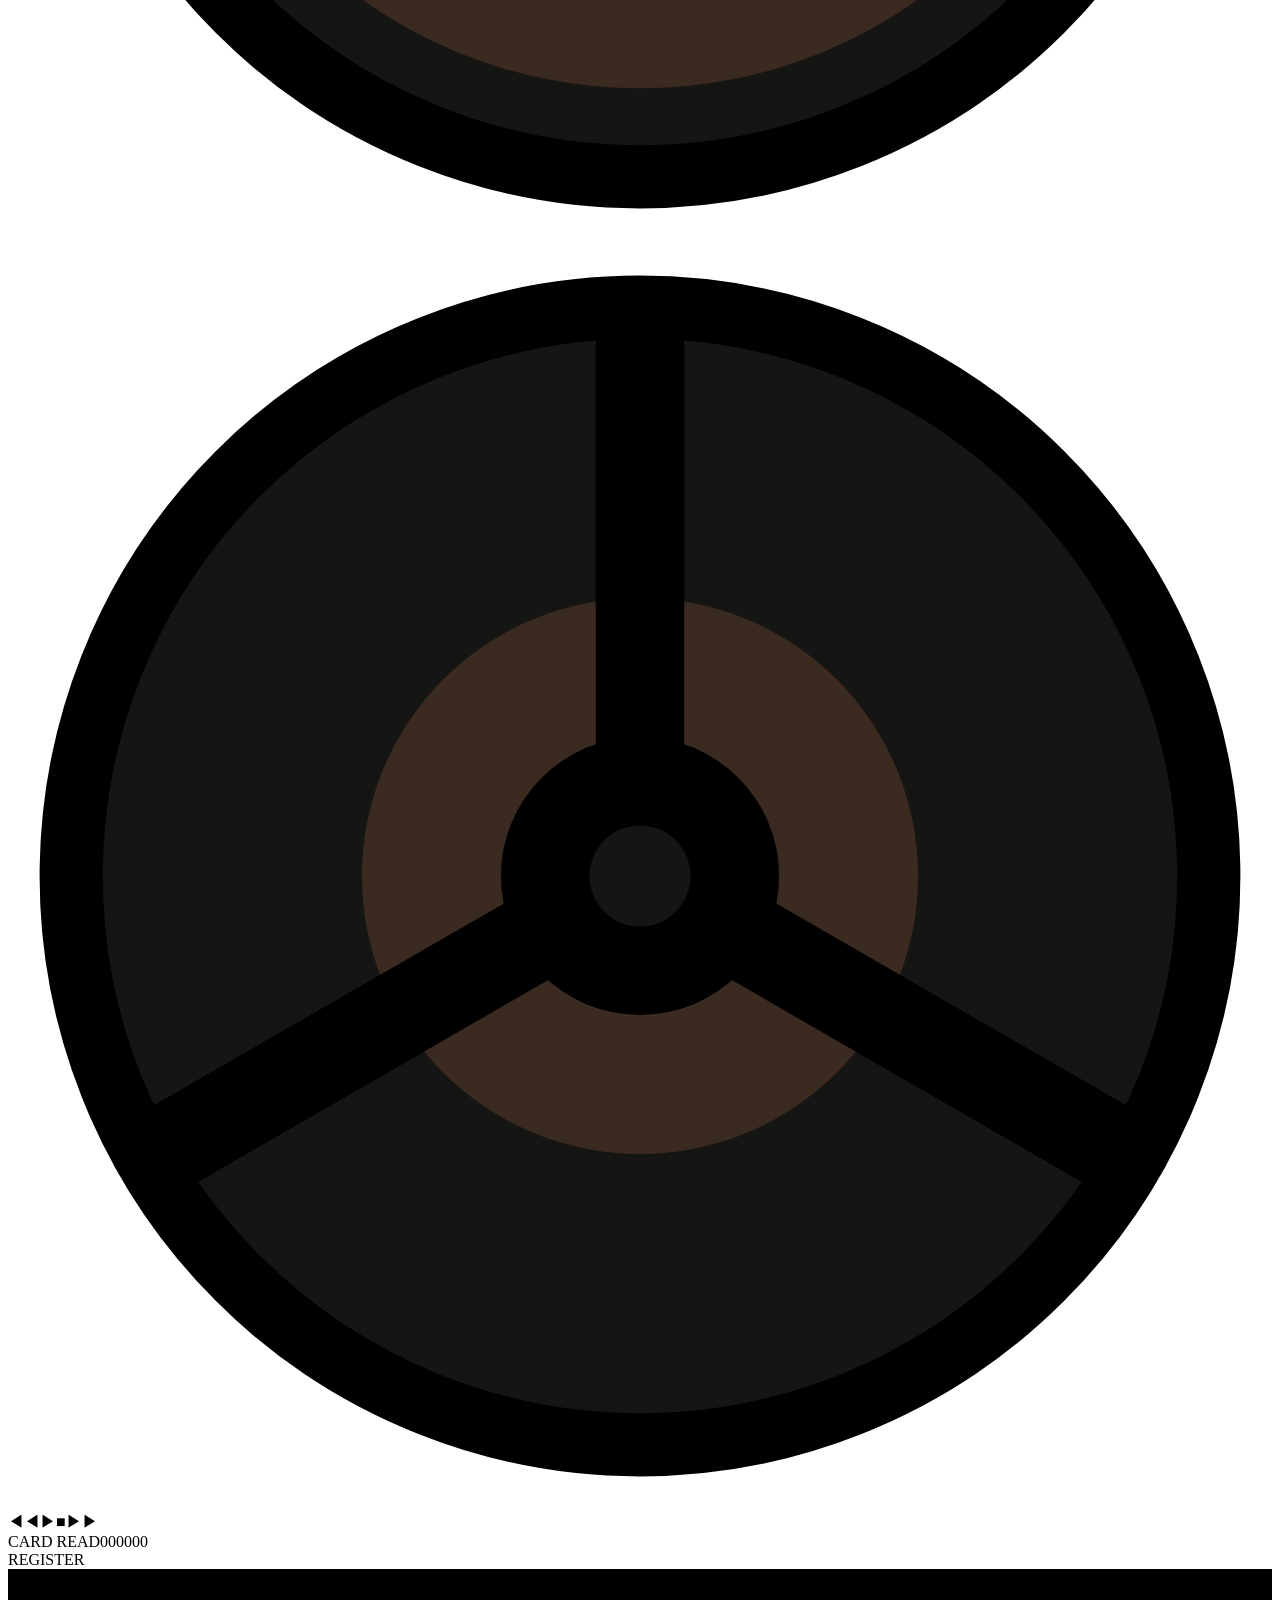
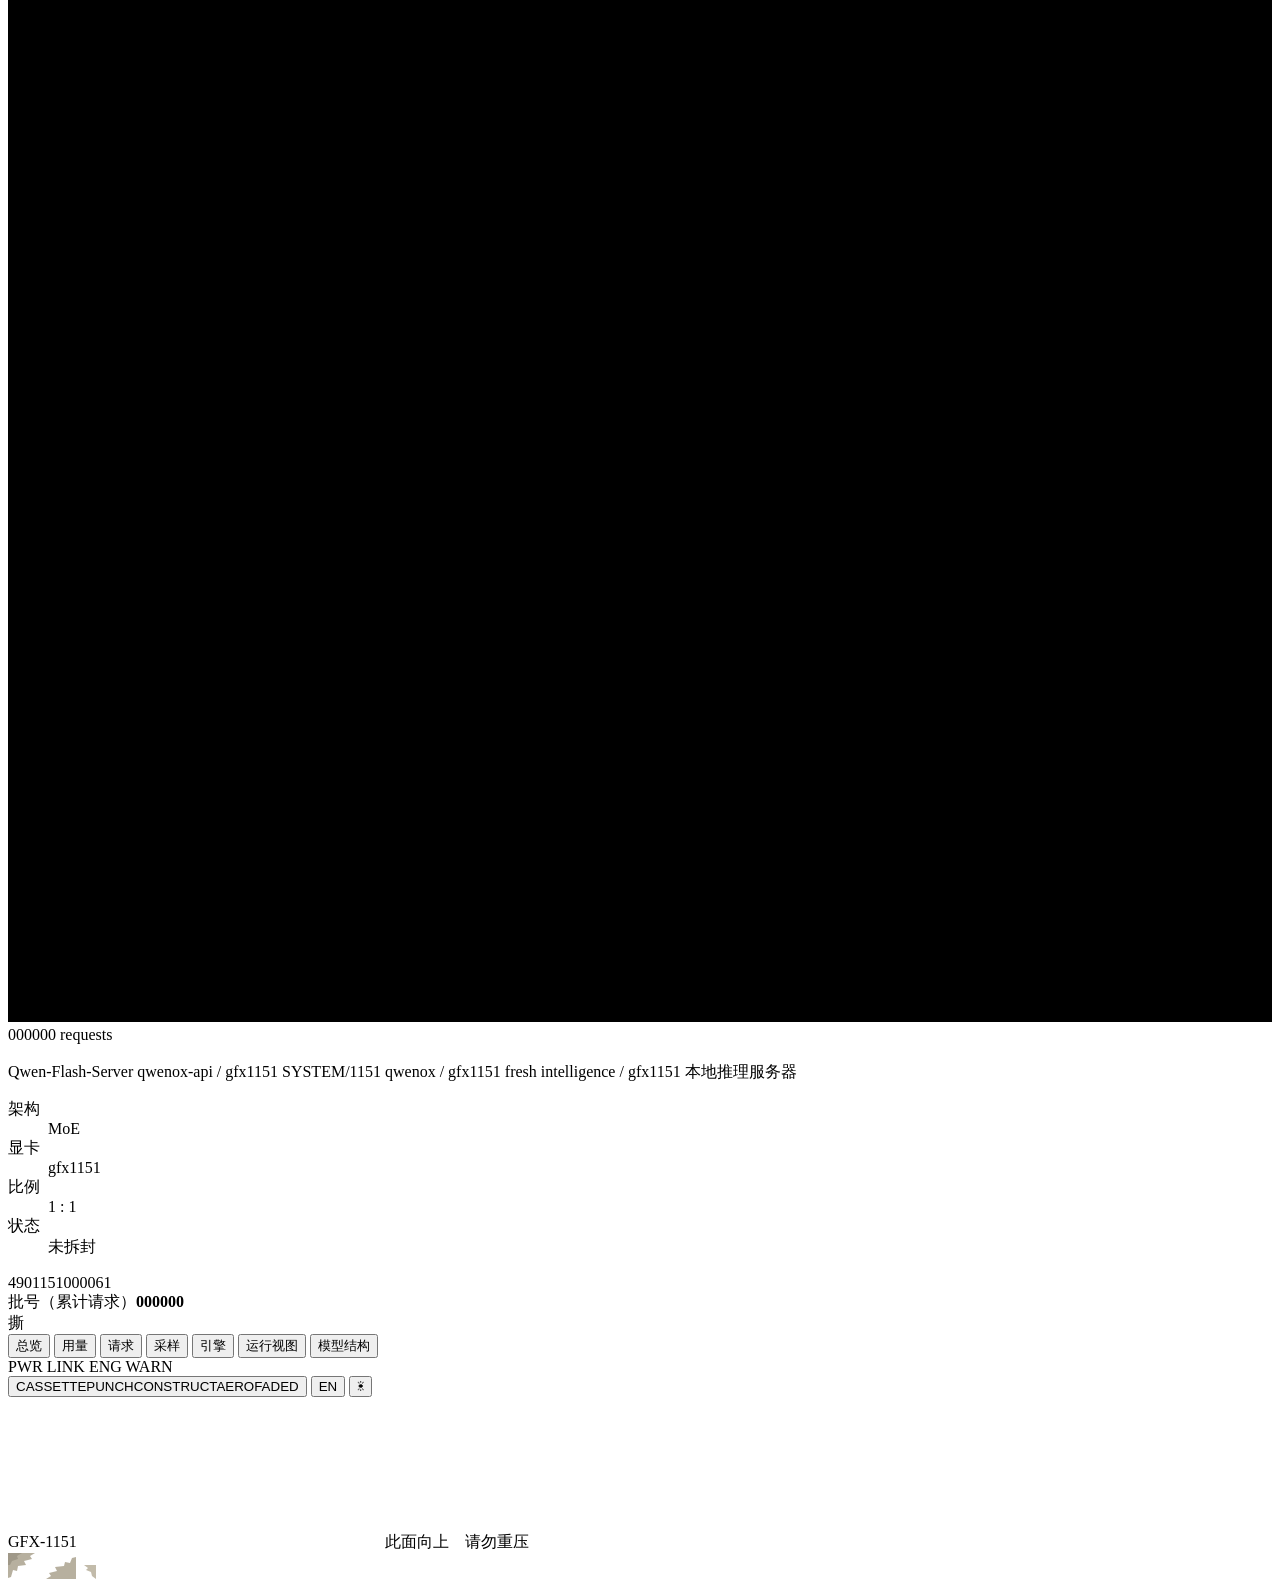
==== commit 5e73f699: "feat: 采样页支持命名方案管理，内置不可删「默认」方案 - 新增 GET/POST /admin/presets、/admin/presets/delete、/admin/presets/appl" ====
--- a/src/api/static/index.html
+++ b/src/api/static/index.html
@@ -192,6 +192,14 @@
     <div class="card" data-seq="SMPL0010">
       <h2 data-i18n="ovr.title">采样 / 思考参数（服务端覆盖）</h2>
       <p class="note muted ovr-hint" data-i18n="ovr.hint"></p>
+      <div class="head-tools ovr-preset-bar">
+        <label for="ovr-preset" data-i18n="ovr.preset_label">方案</label>
+        <select id="ovr-preset"></select>
+        <button class="btn" id="ovr-preset-apply" data-i18n="ovr.preset_apply">应用方案</button>
+        <button class="btn" id="ovr-preset-save" data-i18n="ovr.preset_save">另存为方案…</button>
+        <button class="btn" id="ovr-preset-del" data-i18n="ovr.preset_del">删除方案</button>
+        <span class="muted small" id="ovr-preset-meta"></span>
+      </div>
       <div class="table-wrap">
       <table class="table" id="ovr-table">
         <thead><tr>
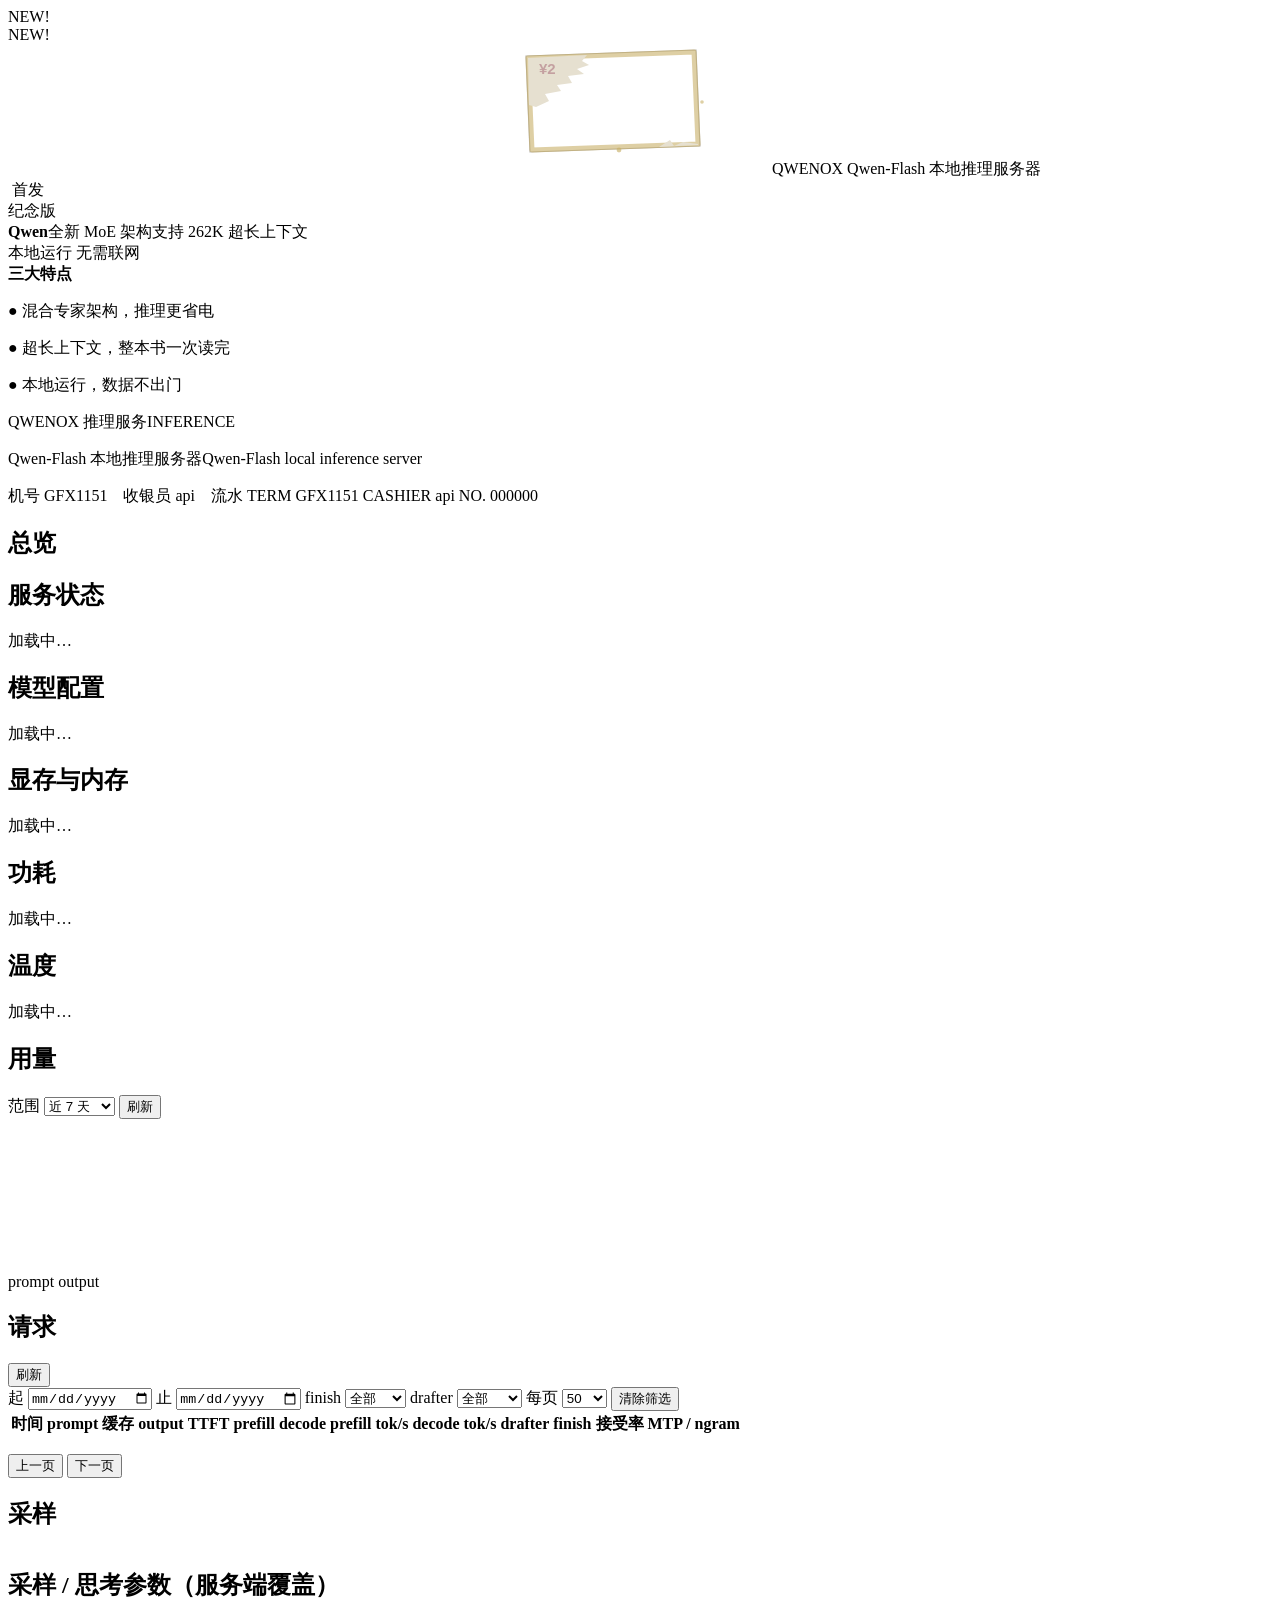
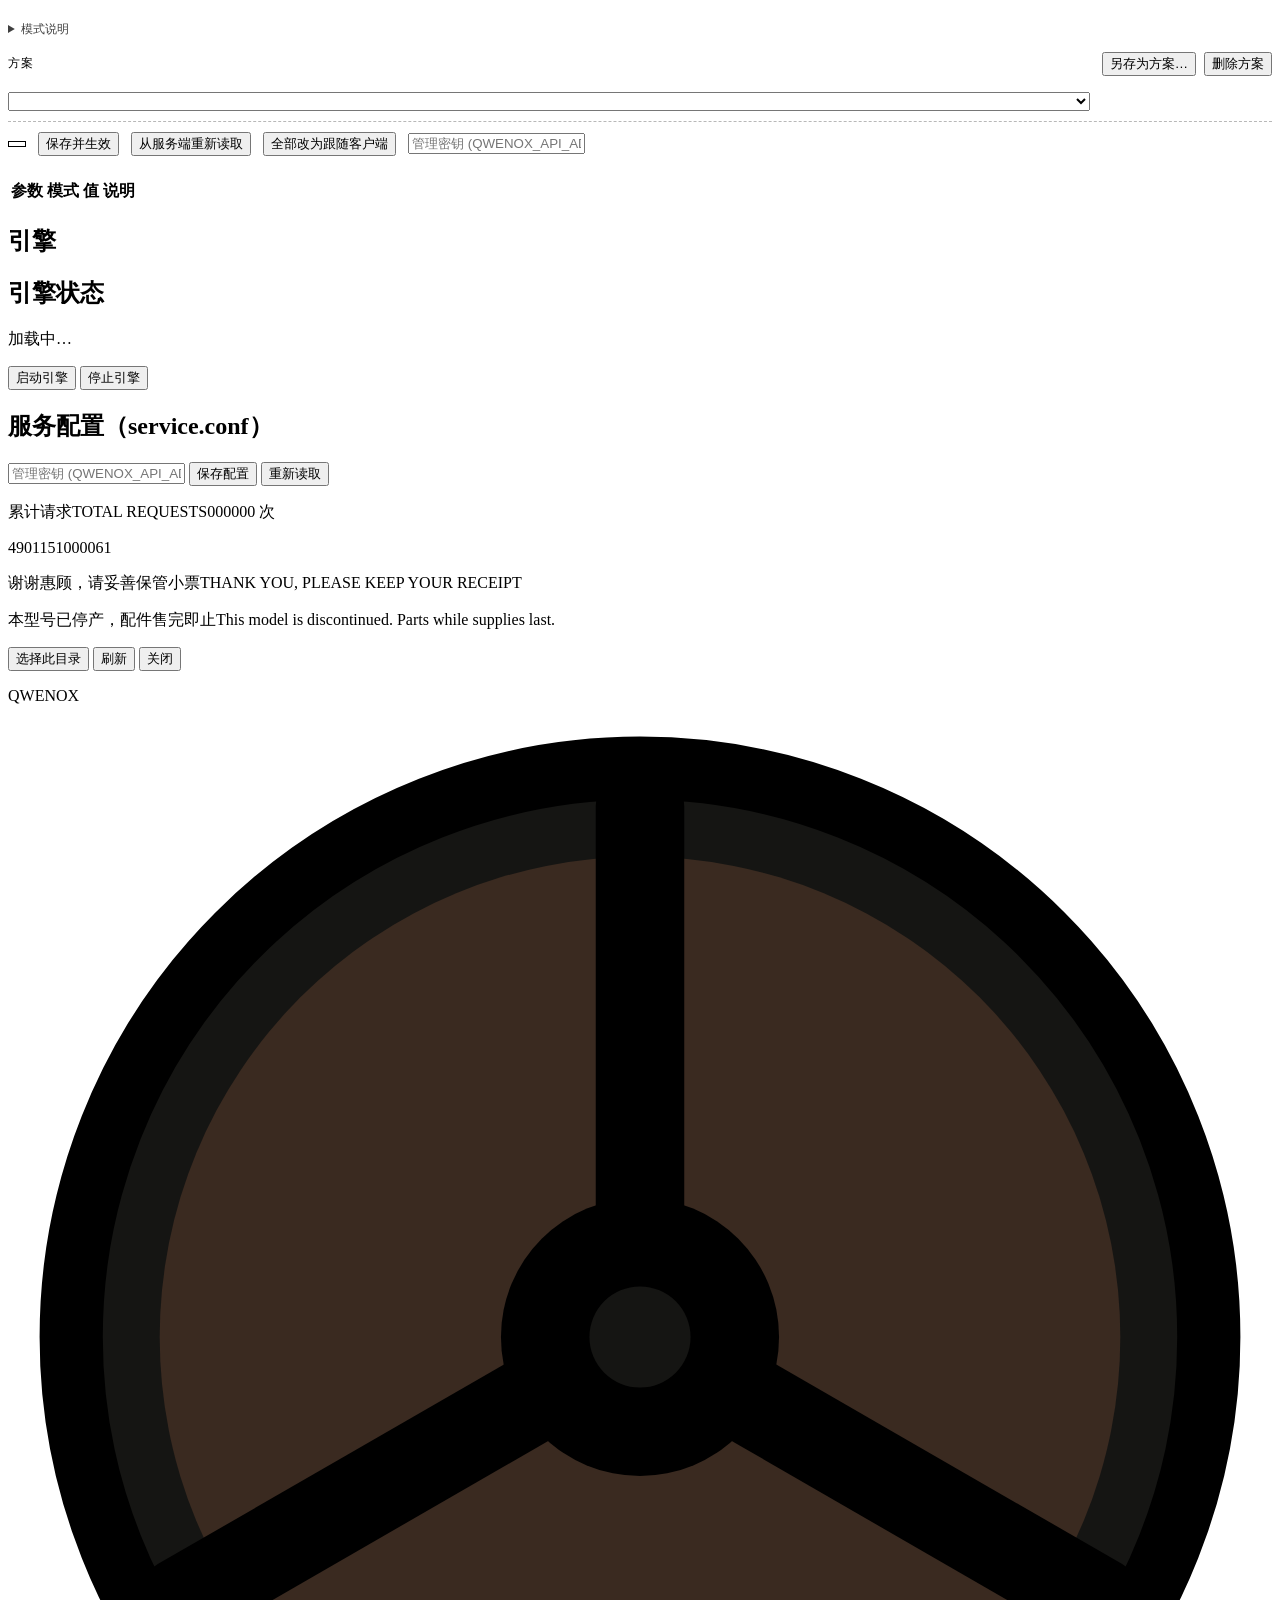
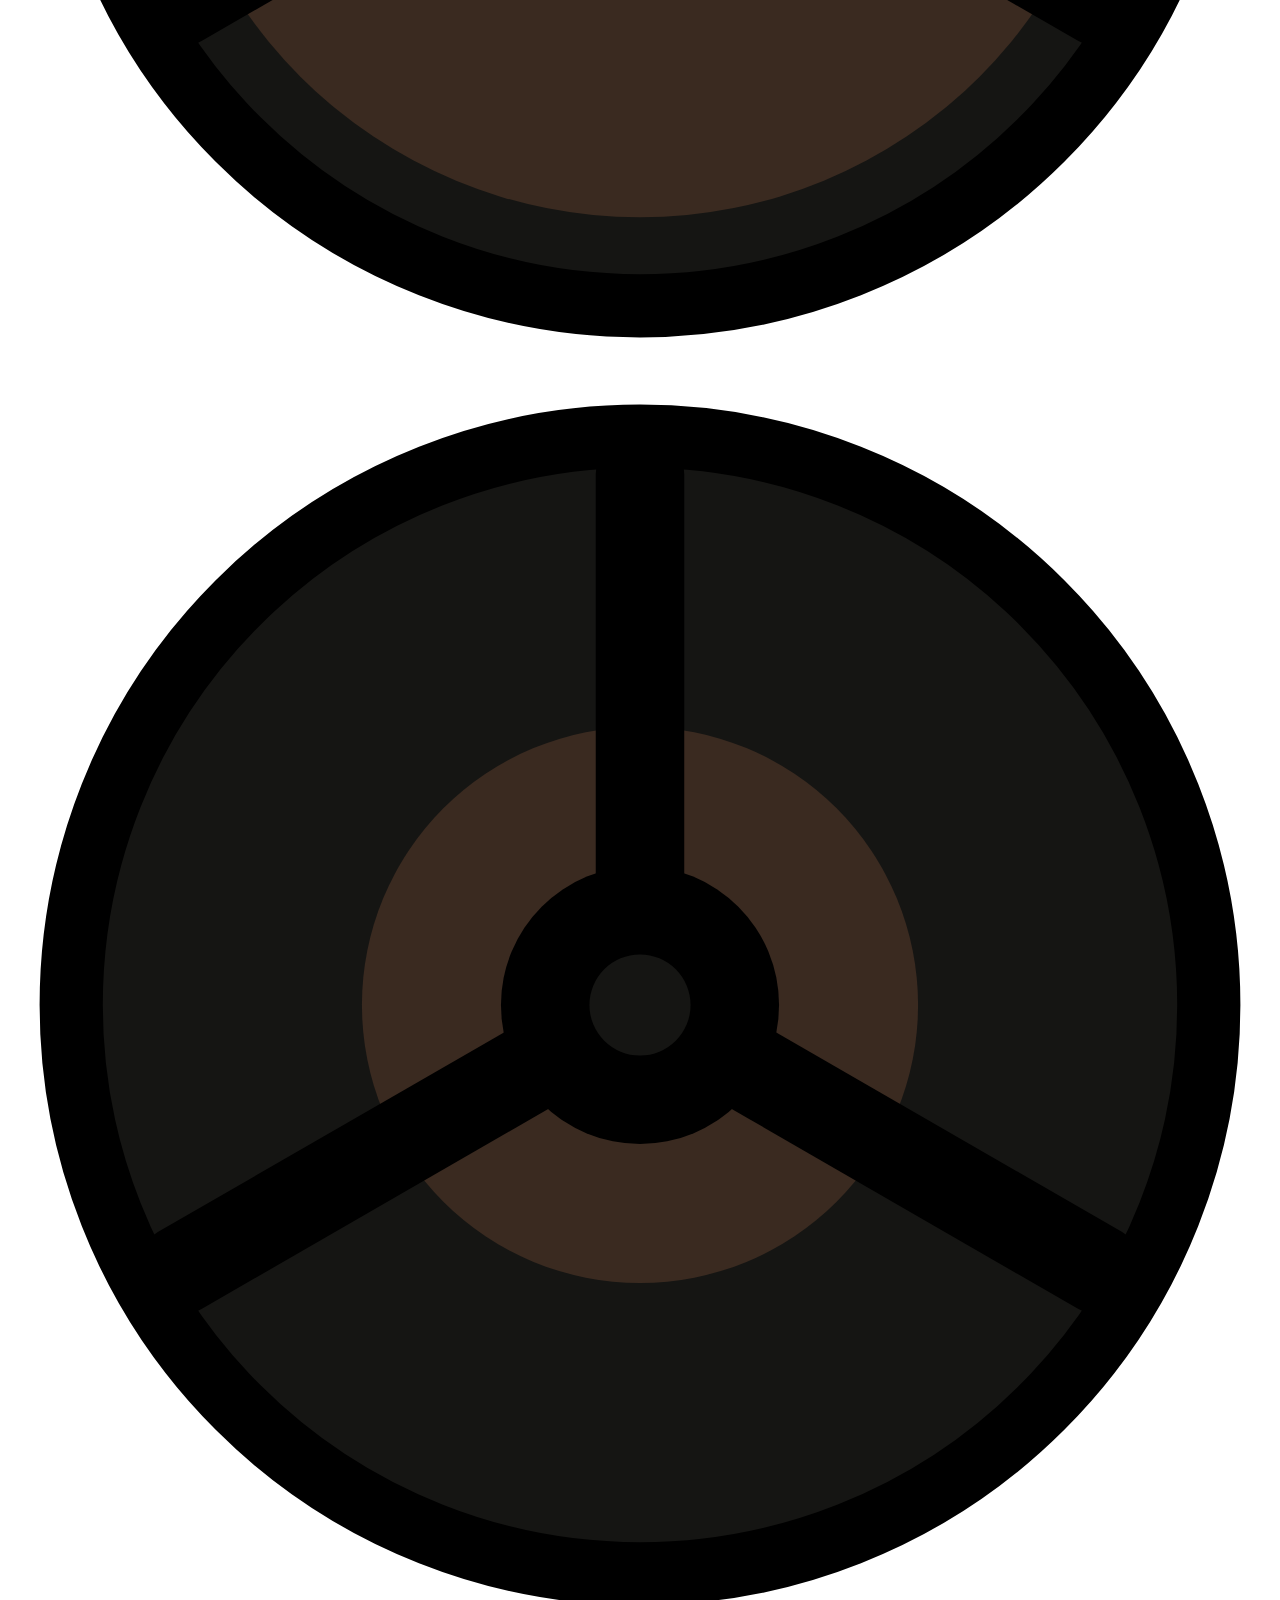
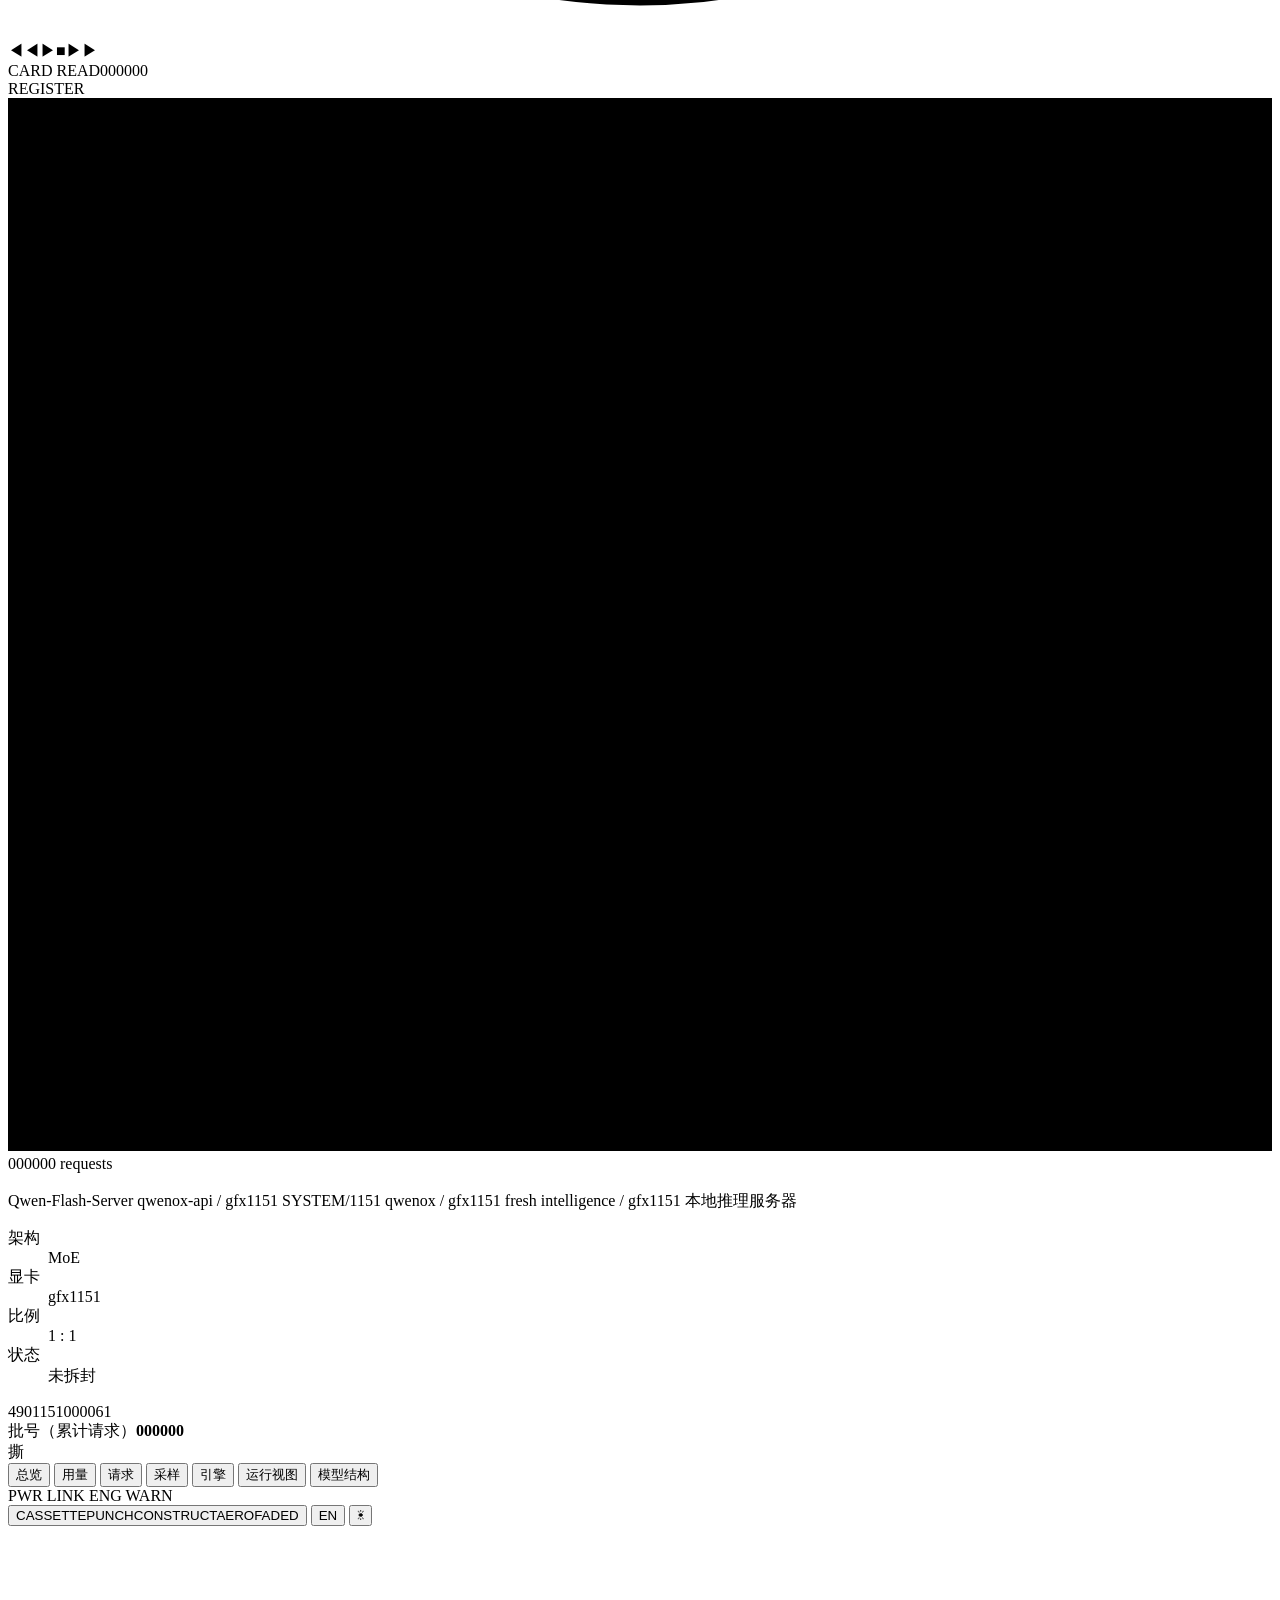
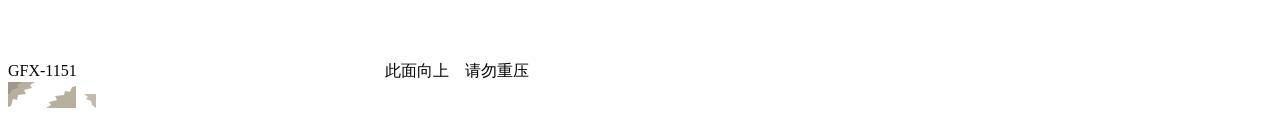
==== commit 4cb03125: "feat(console): 隐藏引擎页，采样页方案改标签条并适配各尺寸 - 引擎页（启停 + service.conf 表单）配置已统一到启动器：SHOW_ENGINE_PAGE=false 去掉导" ====
--- a/src/api/static/index.html
+++ b/src/api/static/index.html
@@ -11,6 +11,52 @@
 <link rel="stylesheet" href="/skin-constructivist.css">
 <link rel="stylesheet" href="/skin-aero.css">
 <link rel="stylesheet" href="/skin-faded.css">
+<style>
+/* 采样页共用排版（五套皮肤一致，只管位置/尺寸；颜色、字体、按钮外观全部继承皮肤）。
+   皮肤里同名规则带 [data-style]，优先级更高，需要时可单独覆盖。 */
+.ovr-card { container-type: inline-size; }
+.ovr-help { margin: 0 0 4px; }
+.ovr-help > summary { width: max-content; cursor: pointer; font-size: 12px; opacity: .75; }
+.ovr-help > summary:hover { opacity: 1; }
+.ovr-help[open] > summary { margin-bottom: 6px; }
+.ovr-help .ovr-hint { margin: 0 0 6px; }
+/* 方案区：第一行 = "方案" 标签名 + 另存/删除；第二行 = 方案标签条独占整宽（多了就折行，不和按钮抢位置） */
+.ovr-presets { display: grid; grid-template-columns: minmax(0, 1fr) auto; grid-template-areas: "label tools" "chips chips";
+  align-items: center; gap: 8px 12px; padding: 10px 0 10px; }
+.ovr-presets-label { grid-area: label; font-size: 12px; letter-spacing: .06em; }
+.ovr-chips { grid-area: chips; min-width: 0; display: flex; flex-wrap: wrap; gap: 6px 8px; }
+.ovr-chip { max-width: 100%; overflow: hidden; text-overflow: ellipsis; white-space: nowrap; }
+.ovr-chip.on { outline: 2px solid currentColor; outline-offset: 2px; font-weight: 700; }
+.ovr-chip.manual { font-style: italic; }
+.ovr-chip .ovr-live-dot { display: inline-block; width: .5em; height: .5em; margin-right: .45em;
+  border-radius: 50%; background: currentColor; vertical-align: .12em; }
+.ovr-preset-tools { grid-area: tools; display: flex; flex-wrap: wrap; justify-content: flex-end; gap: 8px; }
+.ovr-actions { display: flex; align-items: center; flex-wrap: wrap; gap: 8px 12px; padding: 10px 0 12px;
+  border-top: 1px dashed color-mix(in srgb, currentColor 28%, transparent); margin-top: 0; }
+.ovr-actions .ovr-state { flex: none; font-size: 12px; font-weight: 700; padding: 2px 8px;
+  border: 1px solid currentColor; white-space: nowrap; }
+.ovr-actions .ovr-state.preview { border-style: dashed; opacity: .8; }
+.ovr-actions #ovr-status { margin-left: auto; }
+.ovr-card .form-err { margin-top: 0; margin-bottom: 10px; }
+#ovr-table td.ovr-note { white-space: normal; }
+/* 卡片窄于 760px：表格改为逐行卡片（参数 | 模式 | 值，说明另起一行）；faded 小票皮肤自带网格排版，不参与 */
+@container (max-width: 760px) {
+  html:not([data-style="faded"]) #ovr-table, html:not([data-style="faded"]) #ovr-table tbody { display: block; width: 100%; }
+  html:not([data-style="faded"]) #ovr-table thead { display: none; }
+  html:not([data-style="faded"]) #ovr-table tr { display: grid; grid-template-columns: minmax(0, 1fr) auto auto;
+    align-items: center; column-gap: 10px; padding: 8px 4px;
+    border-bottom: 1px dashed color-mix(in srgb, currentColor 22%, transparent); }
+  html:not([data-style="faded"]) #ovr-table td { padding: 0; border: 0; white-space: normal; min-width: 0; }
+  html:not([data-style="faded"]) #ovr-table td.ovr-note { grid-column: 1 / -1; min-width: 0; padding-top: 4px; }
+}
+/* 再窄（手机）：参数名独占一行，模式与值各占一半 */
+@container (max-width: 460px) {
+  html:not([data-style="faded"]) #ovr-table tr { grid-template-columns: minmax(0, 1fr) minmax(0, 1fr); row-gap: 4px; }
+  html:not([data-style="faded"]) #ovr-table td.ovr-param { grid-column: 1 / -1; }
+  html:not([data-style="faded"]) #ovr-table select, html:not([data-style="faded"]) #ovr-table input { width: 100%; }
+  .ovr-actions #ovr-status { margin-left: 0; flex-basis: 100%; }
+}
+</style>
 <script>
   // 首帧前定好风格与明暗，避免先按默认皮肤画一帧再跳；按钮状态由 app.js initStyle/initTheme 同步
   (function () {
@@ -189,17 +235,34 @@
       <h1 data-i18n="nav.sample">采样</h1>
       <span class="muted small" id="ovr-meta"></span>
     </header>
-    <div class="card" data-seq="SMPL0010">
+    <!-- 结构：方案标签条（选哪个方案）→ 操作栏（对选中方案做什么）→ 参数表（方案内容）。
+         表格随卡片宽度切换为逐行卡片（容器查询，见 head 里的共用排版）。
+         #ovr-preset 隐藏 select 仍是选中状态的唯一来源，标签条由 app.js 按它渲染。 -->
+    <div class="card ovr-card" data-seq="SMPL0010">
       <h2 data-i18n="ovr.title">采样 / 思考参数（服务端覆盖）</h2>
-      <p class="note muted ovr-hint" data-i18n="ovr.hint"></p>
-      <div class="head-tools ovr-preset-bar">
-        <label for="ovr-preset" data-i18n="ovr.preset_label">方案</label>
-        <select id="ovr-preset"></select>
-        <button class="btn" id="ovr-preset-apply" data-i18n="ovr.preset_apply">应用方案</button>
-        <button class="btn" id="ovr-preset-save" data-i18n="ovr.preset_save">另存为方案…</button>
-        <button class="btn" id="ovr-preset-del" data-i18n="ovr.preset_del">删除方案</button>
-        <span class="muted small" id="ovr-preset-meta"></span>
-      </div>
+      <details class="ovr-help">
+        <summary data-i18n="ovr.help_sum">模式说明</summary>
+        <p class="note muted ovr-hint" data-i18n="ovr.hint"></p>
+      </details>
+      <div class="ovr-presets">
+        <span class="ovr-presets-label muted" data-i18n="ovr.preset_label">方案</span>
+        <div class="ovr-chips" id="ovr-chips" role="tablist"></div>
+        <div class="ovr-preset-tools">
+          <button class="btn" id="ovr-preset-save" data-i18n="ovr.preset_save">另存为方案…</button>
+          <button class="btn" id="ovr-preset-del" data-i18n="ovr.preset_del">删除方案</button>
+        </div>
+        <select id="ovr-preset" class="hidden" aria-hidden="true" tabindex="-1"></select>
+      </div>
+      <div class="ovr-actions">
+        <span class="ovr-state" id="ovr-preset-meta"></span>
+        <button class="btn primary" id="ovr-save" data-i18n="ovr.save">保存并生效</button>
+        <button class="btn" id="ovr-reload" data-i18n="ovr.reload">从服务端重新读取</button>
+        <button class="btn" id="ovr-clear" data-i18n="ovr.clear">全部改为跟随客户端</button>
+        <input id="ovr-key" type="password" class="hidden"
+               placeholder="管理密钥 (QWENOX_API_ADMIN_KEY)" data-i18n-placeholder="ovr.key_ph">
+        <span class="muted small" id="ovr-status"></span>
+      </div>
+      <p class="note form-err hidden" id="ovr-err"></p>
       <div class="table-wrap">
       <table class="table" id="ovr-table">
         <thead><tr>
@@ -209,15 +272,6 @@
         <tbody id="ovr-body"></tbody>
       </table>
       </div>
-      <div class="head-tools ovr-actions">
-        <input id="ovr-key" type="password" class="hidden"
-               placeholder="管理密钥 (QWENOX_API_ADMIN_KEY)" data-i18n-placeholder="ovr.key_ph">
-        <button class="btn primary" id="ovr-save" data-i18n="ovr.save">保存并生效</button>
-        <button class="btn" id="ovr-reload" data-i18n="ovr.reload">从服务端重新读取</button>
-        <button class="btn" id="ovr-clear" data-i18n="ovr.clear">全部改为跟随客户端</button>
-        <span class="muted small" id="ovr-status"></span>
-      </div>
-      <p class="note form-err hidden" id="ovr-err"></p>
     </div>
   </section>
   <!-- ======================= 引擎 / 设置 ======================= -->
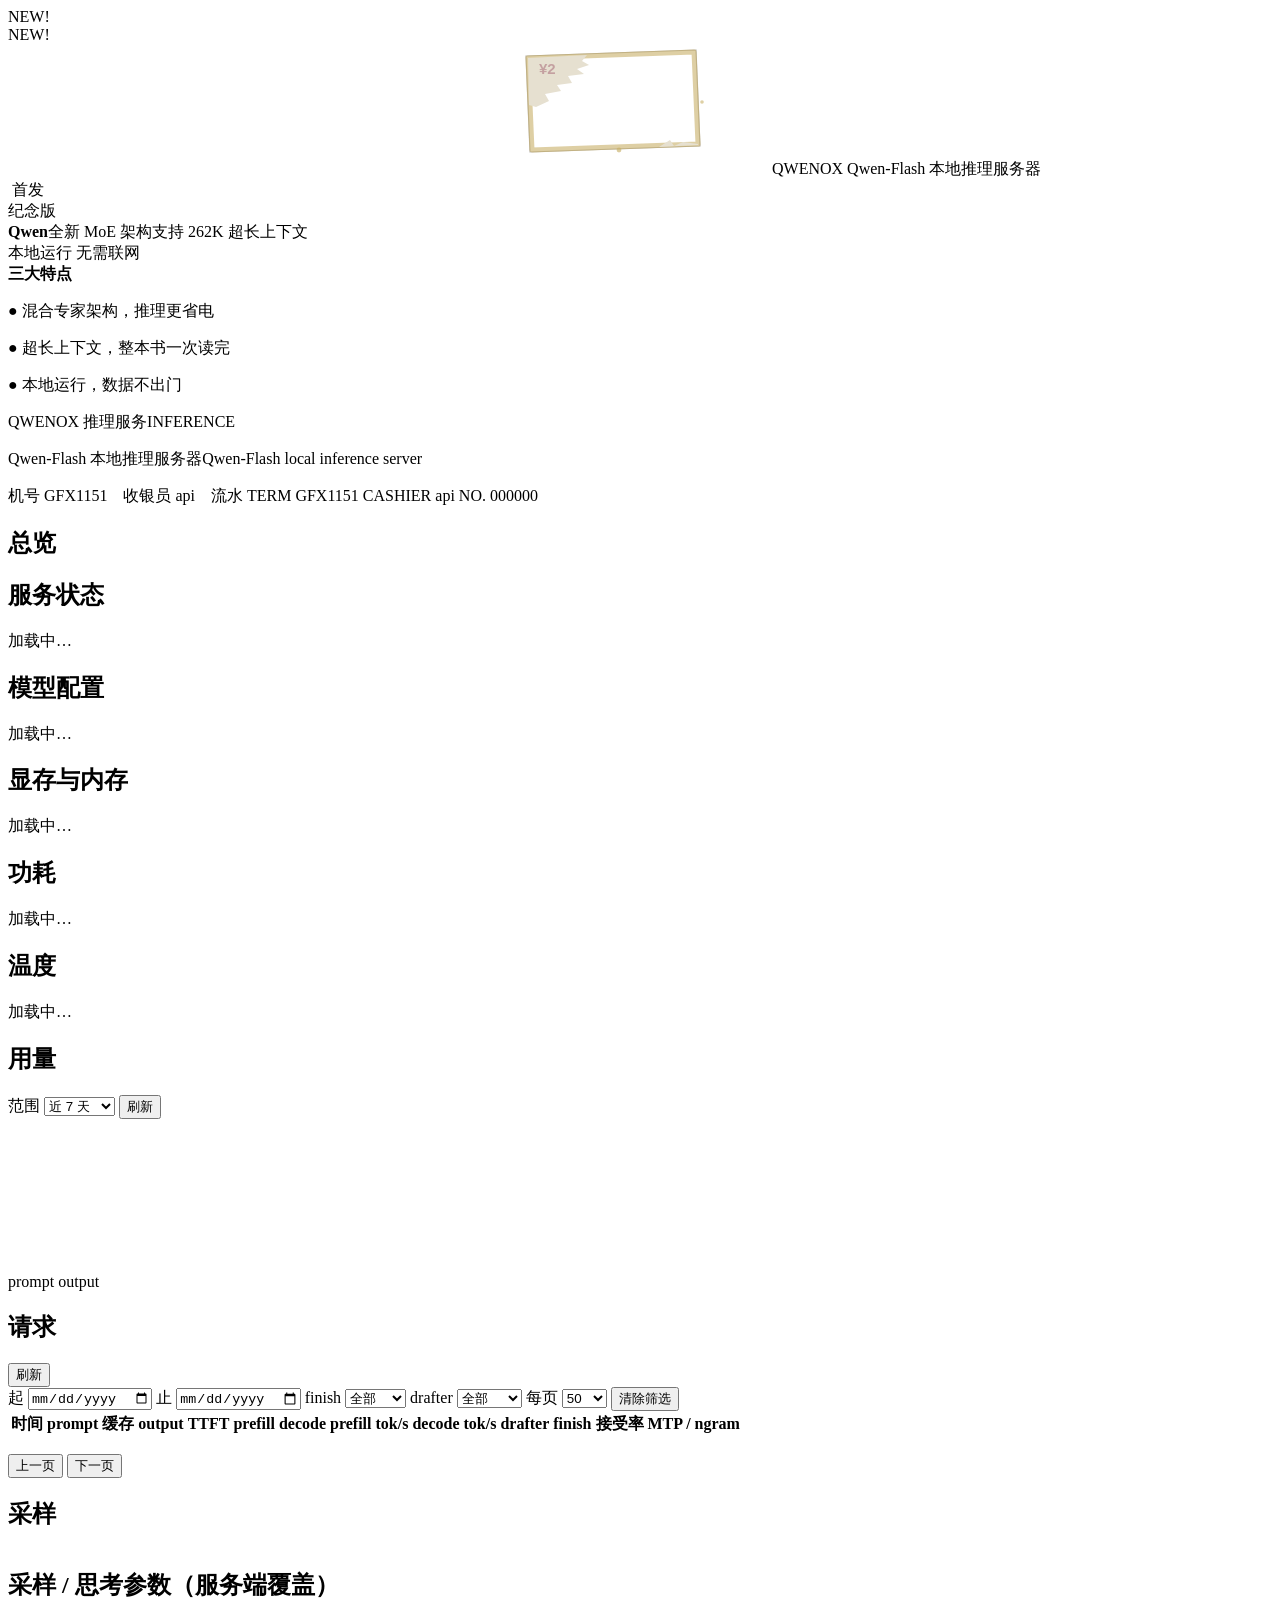
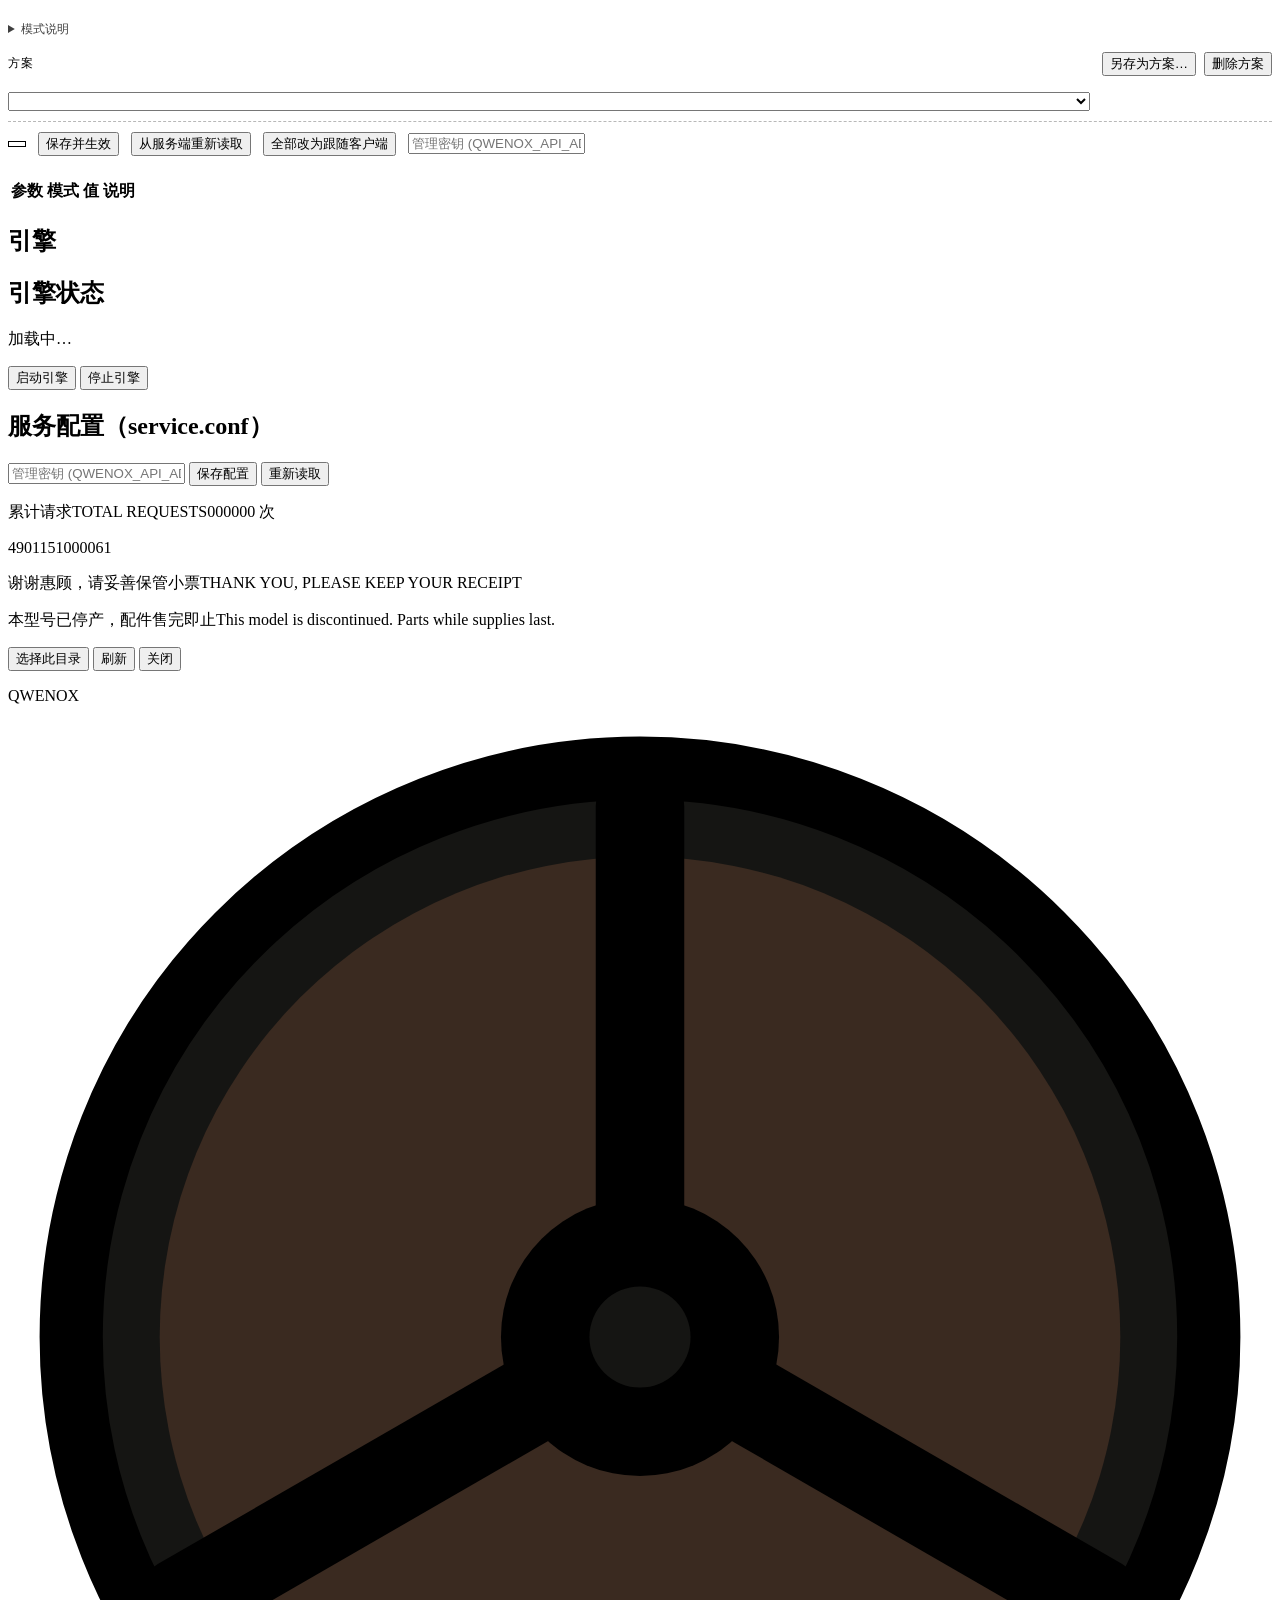
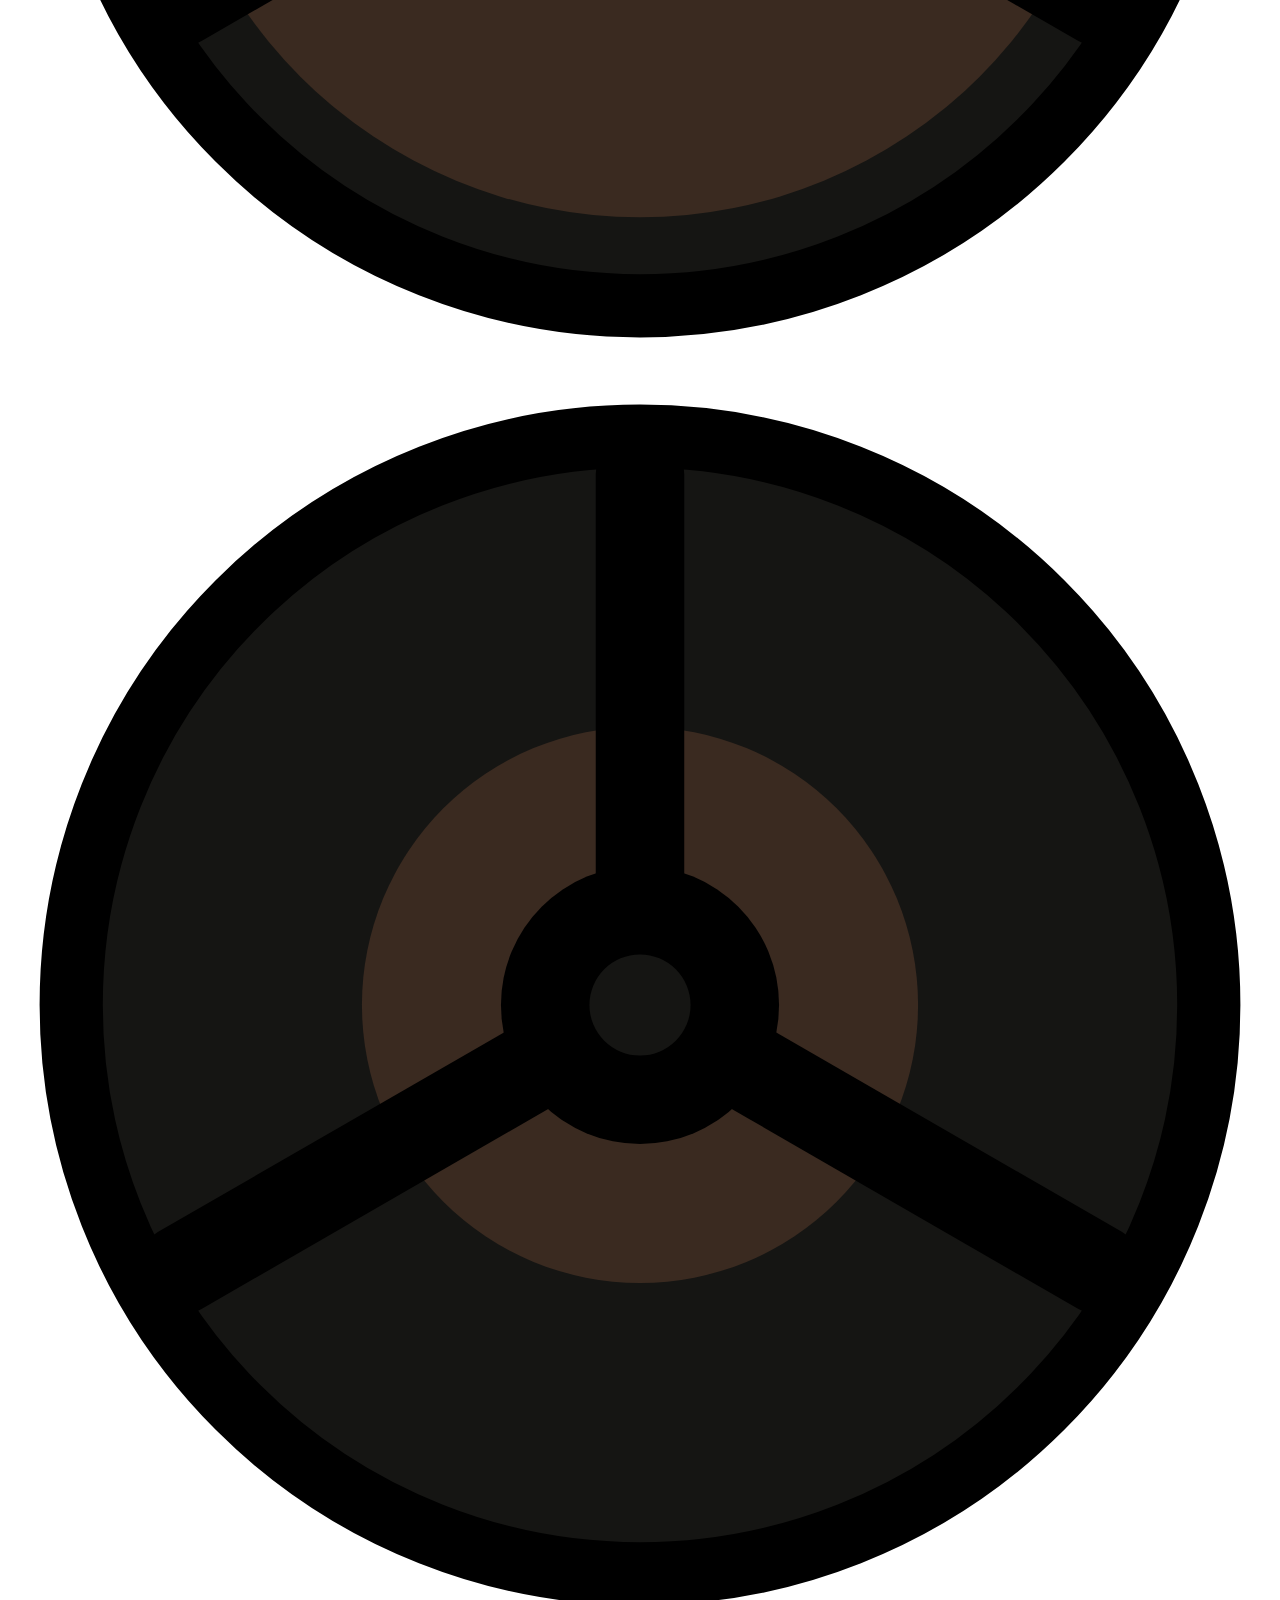
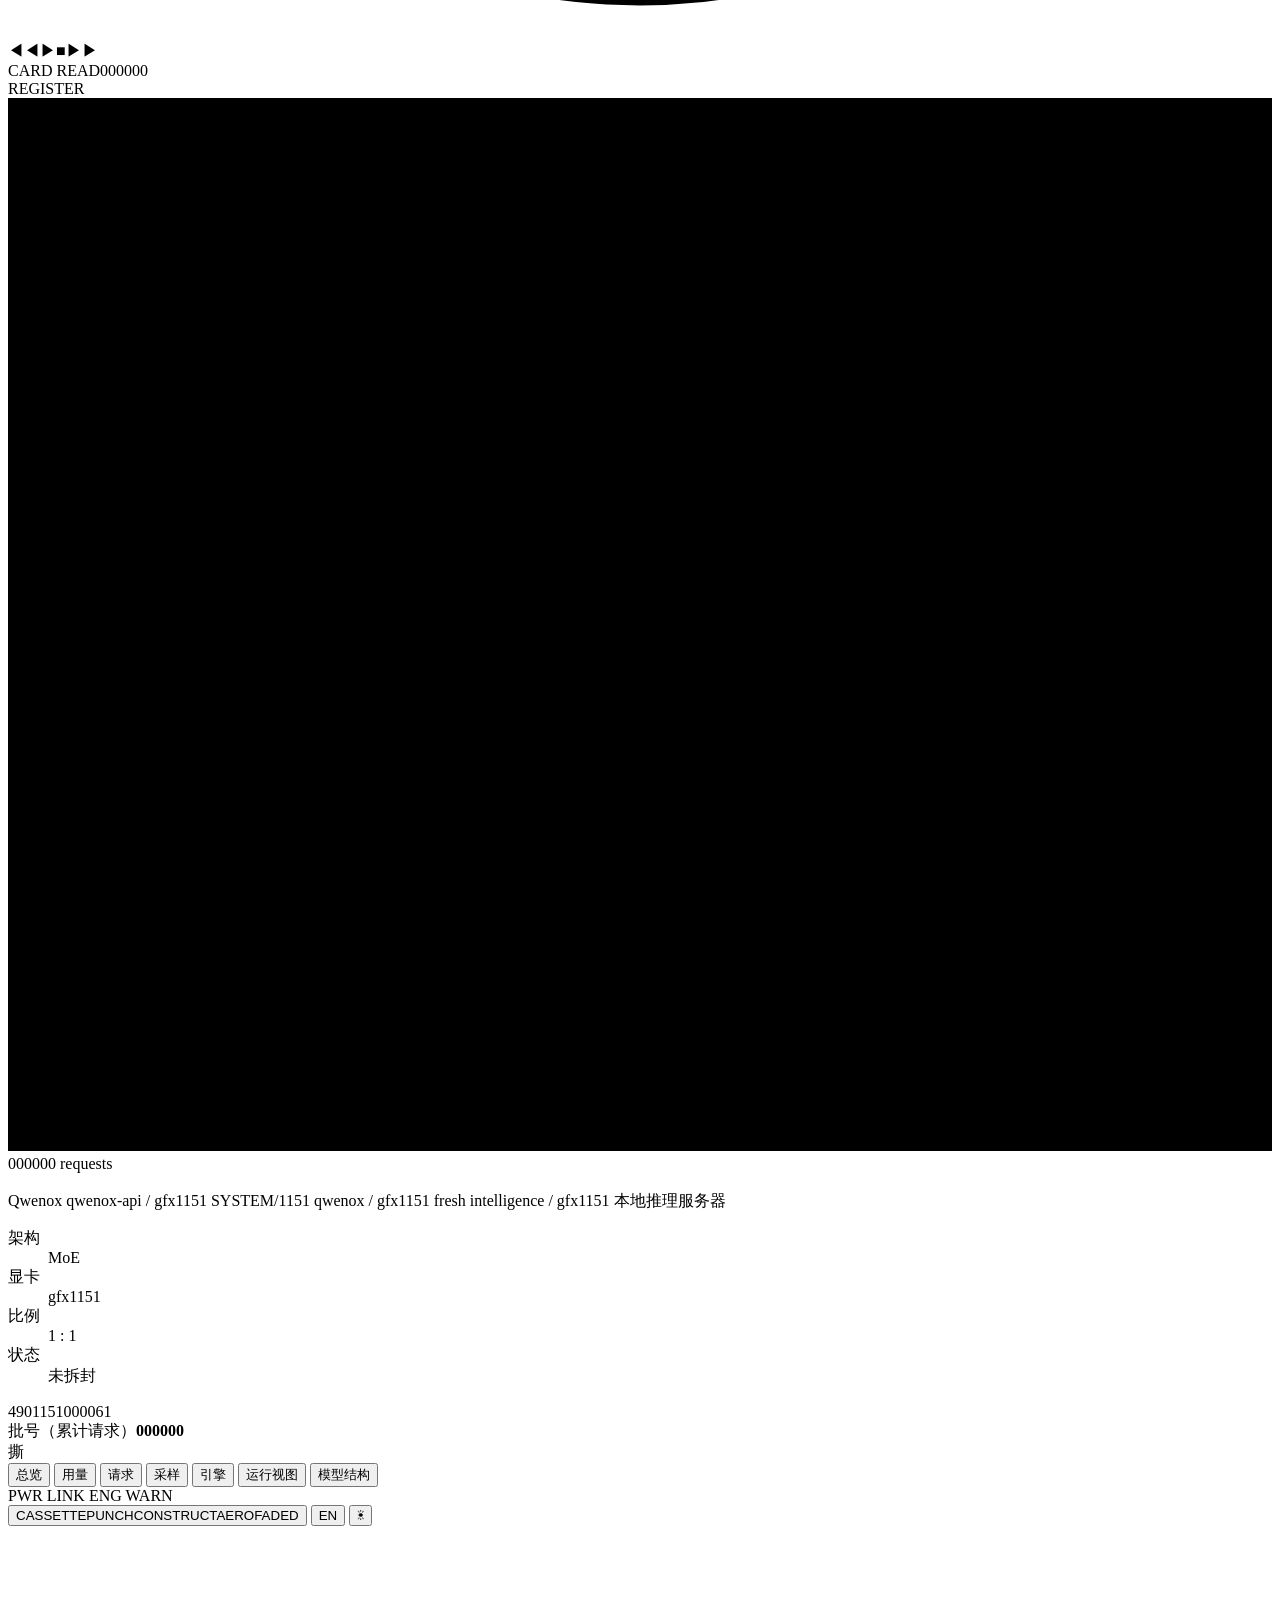
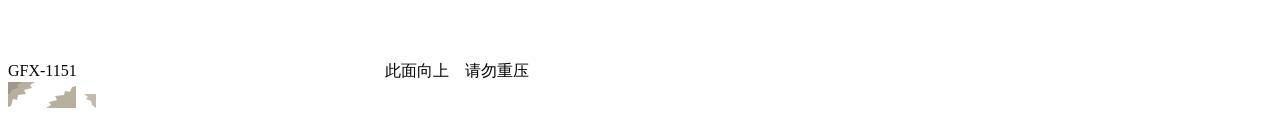
==== commit 6e50fc62: "feat(console): 控制台改名 Qwenox，补 favicon 与 apple-touch-icon - index/dashboard 标题、app.js 中英文 app.title、侧" ====
--- a/src/api/static/index.html
+++ b/src/api/static/index.html
@@ -3,7 +3,9 @@
 <head>
 <meta charset="utf-8">
 <meta name="viewport" content="width=device-width, initial-scale=1">
-<title data-i18n="app.title">Qwen-Flash-Server 控制台</title>
+<title data-i18n="app.title">Qwenox 控制台</title>
+<link rel="icon" href="/favicon.ico" sizes="16x16 24x24 32x32 48x48 64x64 96x96">
+<link rel="apple-touch-icon" href="/apple-touch-icon.png">
 <!-- 界面风格：每份皮肤的规则都挂在 <html data-style="..."> 下，全部预加载，切换只改属性（不闪屏）。
      新增风格 = 新 skin-*.css + 这里一行 link + app.js STYLES 一项 + 下面脚本白名单一项。 -->
 <link rel="stylesheet" href="/skin-cassette.css">
@@ -378,7 +380,7 @@
       <span class="aero-bubble b3"></span>
     </div>
     <div class="deck-label">
-      <span class="brand-name">Qwen-Flash-Server</span>
+      <span class="brand-name">Qwenox</span>
       <span class="deck-sub deco-cassette" aria-hidden="true">qwenox-api / gfx1151</span>
       <span class="deck-sub deco-punch" aria-hidden="true">SYSTEM/1151</span>
       <span class="deck-sub deco-constructivist" aria-hidden="true">qwenox / gfx1151</span>
